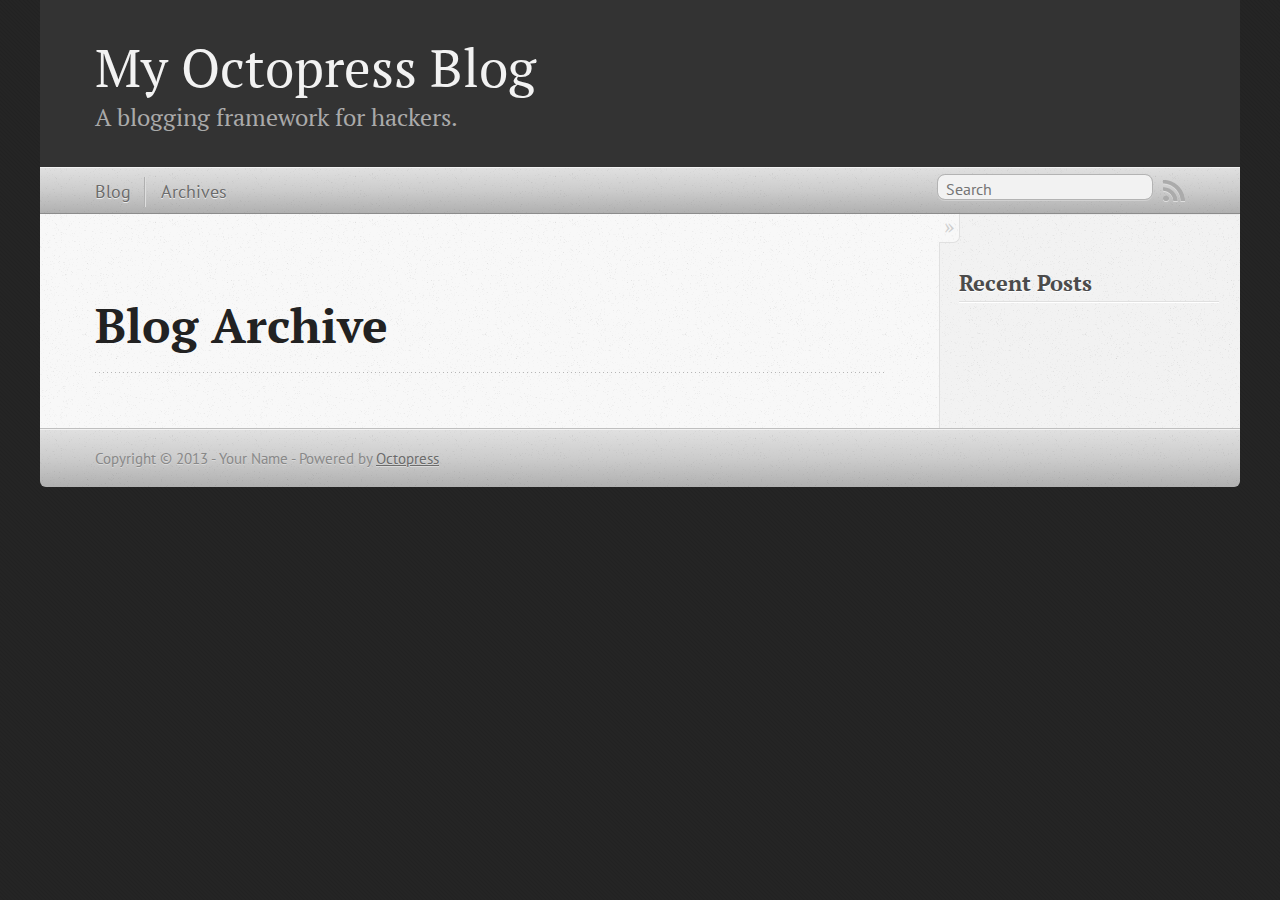
==== blog/archives/index.html @ cca0d27c "Site updated at 2013-09-27 18:44:53 UTC" ====
<!DOCTYPE html>
<!--[if IEMobile 7 ]><html class="no-js iem7"><![endif]-->
<!--[if lt IE 9]><html class="no-js lte-ie8"><![endif]-->
<!--[if (gt IE 8)|(gt IEMobile 7)|!(IEMobile)|!(IE)]><!--><html class="no-js" lang="en"><!--<![endif]-->
<head>
  <meta charset="utf-8">
  <title>Blog Archive - My Octopress Blog</title>
  <meta name="author" content="Your Name">

  
  <meta name="description" content=" Blog Archive Recent Posts ">
  

  <!-- http://t.co/dKP3o1e -->
  <meta name="HandheldFriendly" content="True">
  <meta name="MobileOptimized" content="320">
  <meta name="viewport" content="width=device-width, initial-scale=1">

  
  <link rel="canonical" href="http://JasonandSuki2013.github.io/blog/archives">
  <link href="/favicon.png" rel="icon">
  <link href="/stylesheets/screen.css" media="screen, projection" rel="stylesheet" type="text/css">
  <link href="/atom.xml" rel="alternate" title="My Octopress Blog" type="application/atom+xml">
  <script src="/javascripts/modernizr-2.0.js"></script>
  <script src="//ajax.googleapis.com/ajax/libs/jquery/1.9.1/jquery.min.js"></script>
  <script>!window.jQuery && document.write(unescape('%3Cscript src="./javascripts/lib/jquery.min.js"%3E%3C/script%3E'))</script>
  <script src="/javascripts/octopress.js" type="text/javascript"></script>
  <!--Fonts from Google"s Web font directory at http://google.com/webfonts -->
<link href="http://fonts.googleapis.com/css?family=PT+Serif:regular,italic,bold,bolditalic" rel="stylesheet" type="text/css">
<link href="http://fonts.googleapis.com/css?family=PT+Sans:regular,italic,bold,bolditalic" rel="stylesheet" type="text/css">

  

</head>

<body   >
  <header role="banner"><hgroup>
  <h1><a href="/">My Octopress Blog</a></h1>
  
    <h2>A blogging framework for hackers.</h2>
  
</hgroup>

</header>
  <nav role="navigation"><ul class="subscription" data-subscription="rss">
  <li><a href="/atom.xml" rel="subscribe-rss" title="subscribe via RSS">RSS</a></li>
  
</ul>
  
<form action="http://google.com/search" method="get">
  <fieldset role="search">
    <input type="hidden" name="q" value="site:JasonandSuki2013.github.io" />
    <input class="search" type="text" name="q" results="0" placeholder="Search"/>
  </fieldset>
</form>
  
<ul class="main-navigation">
  <li><a href="/">Blog</a></li>
  <li><a href="/blog/archives">Archives</a></li>
</ul>

</nav>
  <div id="main">
    <div id="content">
      <div>
<article role="article">
  
  <header>
    <h1 class="entry-title">Blog Archive</h1>
    
  </header>
  
  <div id="blog-archives">

</div>

  
</article>

</div>

<aside class="sidebar">
  
    <section>
  <h1>Recent Posts</h1>
  <ul id="recent_posts">
    
  </ul>
</section>





  
</aside>


    </div>
  </div>
  <footer role="contentinfo"><p>
  Copyright &copy; 2013 - Your Name -
  <span class="credit">Powered by <a href="http://octopress.org">Octopress</a></span>
</p>

</footer>
  







  <script type="text/javascript">
    (function(){
      var twitterWidgets = document.createElement('script');
      twitterWidgets.type = 'text/javascript';
      twitterWidgets.async = true;
      twitterWidgets.src = '//platform.twitter.com/widgets.js';
      document.getElementsByTagName('head')[0].appendChild(twitterWidgets);
    })();
  </script>





</body>
</html>
---- stylesheets/screen.css ----
html,body,div,span,applet,object,iframe,h1,h2,h3,h4,h5,h6,p,blockquote,pre,a,abbr,acronym,address,big,cite,code,del,dfn,em,img,ins,kbd,q,s,samp,small,strike,strong,sub,sup,tt,var,b,u,i,center,dl,dt,dd,ol,ul,li,fieldset,form,label,legend,table,caption,tbody,tfoot,thead,tr,th,td,article,aside,canvas,details,embed,figure,figcaption,footer,header,hgroup,menu,nav,output,ruby,section,summary,time,mark,audio,video{margin:0;padding:0;border:0;font:inherit;font-size:100%;vertical-align:baseline}html{line-height:1}ol,ul{list-style:none}table{border-collapse:collapse;border-spacing:0}caption,th,td{text-align:left;font-weight:normal;vertical-align:middle}q,blockquote{quotes:none}q:before,q:after,blockquote:before,blockquote:after{content:"";content:none}a img{border:none}article,aside,details,figcaption,figure,footer,header,hgroup,menu,nav,section,summary{display:block}a{color:#1863a1}a:visited{color:#751590}a:focus{color:#0181eb}a:hover{color:#0181eb}a:active{color:#01579f}aside.sidebar a{color:#1863a1}aside.sidebar a:focus{color:#0181eb}aside.sidebar a:hover{color:#0181eb}aside.sidebar a:active{color:#01579f}a{-webkit-transition:color 0.3s;-moz-transition:color 0.3s;-o-transition:color 0.3s;transition:color 0.3s}html{background:#252525 url('/images/line-tile.png?1380307065') top left}body>div{background:#f2f2f2 url('/images/noise.png?1380307065') top left;border-bottom:1px solid #bfbfbf}body>div>div{background:#f8f8f8 url('/images/noise.png?1380307065') top left;border-right:1px solid #e0e0e0}.heading,body>header h1,h1,h2,h3,h4,h5,h6{font-family:"PT Serif","Georgia","Helvetica Neue",Arial,sans-serif}.sans,body>header h2,article header p.meta,article>footer,#content .blog-index footer,html .gist .gist-file .gist-meta,#blog-archives a.category,#blog-archives time,aside.sidebar section,body>footer{font-family:"PT Sans","Helvetica Neue",Arial,sans-serif}.serif,body,#content .blog-index a[rel=full-article]{font-family:"PT Serif",Georgia,Times,"Times New Roman",serif}.mono,pre,code,tt,p code,li code{font-family:Menlo,Monaco,"Andale Mono","lucida console","Courier New",monospace}body>header h1{font-size:2.2em;font-family:"PT Serif","Georgia","Helvetica Neue",Arial,sans-serif;font-weight:normal;line-height:1.2em;margin-bottom:0.6667em}body>header h2{font-family:"PT Serif","Georgia","Helvetica Neue",Arial,sans-serif}body{line-height:1.5em;color:#222}h1{font-size:2.2em;line-height:1.2em}@media only screen and (min-width: 992px){body{font-size:1.15em}h1{font-size:2.6em;line-height:1.2em}}h1,h2,h3,h4,h5,h6{text-rendering:optimizelegibility;margin-bottom:1em;font-weight:bold}h2,section h1{font-size:1.5em}h3,section h2,section section h1{font-size:1.3em}h4,section h3,section section h2,section section section h1{font-size:1em}h5,section h4,section section h3{font-size:.9em}h6,section h5,section section h4,section section section h3{font-size:.8em}p,article blockquote,ul,ol{margin-bottom:1.5em}ul{list-style-type:disc}ul ul{list-style-type:circle;margin-bottom:0px}ul ul ul{list-style-type:square;margin-bottom:0px}ol{list-style-type:decimal}ol ol{list-style-type:lower-alpha;margin-bottom:0px}ol ol ol{list-style-type:lower-roman;margin-bottom:0px}ul,ul ul,ul ol,ol,ol ul,ol ol{margin-left:1.3em}ul ul,ul ol,ol ul,ol ol{margin-bottom:0em}strong{font-weight:bold}em{font-style:italic}sup,sub{font-size:0.75em;position:relative;display:inline-block;padding:0 .2em;line-height:.8em}sup{top:-.5em}sub{bottom:-.5em}a[rev='footnote']{font-size:.75em;padding:0 .3em;line-height:1}q{font-style:italic}q:before{content:"\201C"}q:after{content:"\201D"}em,dfn{font-style:italic}strong,dfn{font-weight:bold}del,s{text-decoration:line-through}abbr,acronym{border-bottom:1px dotted;cursor:help}hr{margin-bottom:0.2em}small{font-size:.8em}big{font-size:1.2em}article blockquote{font-style:italic;position:relative;font-size:1.2em;line-height:1.5em;padding-left:1em;border-left:4px solid rgba(170,170,170,0.5)}article blockquote cite{font-style:italic}article blockquote cite a{color:#aaa !important;word-wrap:break-word}article blockquote cite:before{content:'\2014';padding-right:.3em;padding-left:.3em;color:#aaa}@media only screen and (min-width: 992px){article blockquote{padding-left:1.5em;border-left-width:4px}}.pullquote-right:before,.pullquote-left:before{padding:0;border:none;content:attr(data-pullquote);float:right;width:45%;margin:.5em 0 1em 1.5em;position:relative;top:7px;font-size:1.4em;line-height:1.45em}.pullquote-left:before{float:left;margin:.5em 1.5em 1em 0}.force-wrap,article a,aside.sidebar a{white-space:-moz-pre-wrap;white-space:-pre-wrap;white-space:-o-pre-wrap;white-space:pre-wrap;word-wrap:break-word}.group,body>header,body>nav,body>footer,body #content>article,body #content>div>article,body #content>div>section,body div.pagination,aside.sidebar,#main,#content,.sidebar{*zoom:1}.group:after,body>header:after,body>nav:after,body>footer:after,body #content>article:after,body #content>div>section:after,body div.pagination:after,#main:after,#content:after,.sidebar:after{content:"";display:table;clear:both}body{-webkit-text-size-adjust:none;max-width:1200px;position:relative;margin:0 auto}body>header,body>nav,body>footer,body #content>article,body #content>div>article,body #content>div>section{padding-left:18px;padding-right:18px}@media only screen and (min-width: 480px){body>header,body>nav,body>footer,body #content>article,body #content>div>article,body #content>div>section{padding-left:25px;padding-right:25px}}@media only screen and (min-width: 768px){body>header,body>nav,body>footer,body #content>article,body #content>div>article,body #content>div>section{padding-left:35px;padding-right:35px}}@media only screen and (min-width: 992px){body>header,body>nav,body>footer,body #content>article,body #content>div>article,body #content>div>section{padding-left:55px;padding-right:55px}}body div.pagination{margin-left:18px;margin-right:18px}@media only screen and (min-width: 480px){body div.pagination{margin-left:25px;margin-right:25px}}@media only screen and (min-width: 768px){body div.pagination{margin-left:35px;margin-right:35px}}@media only screen and (min-width: 992px){body div.pagination{margin-left:55px;margin-right:55px}}body>header{font-size:1em;padding-top:1.5em;padding-bottom:1.5em}#content{overflow:hidden}#content>div,#content>article{width:100%}aside.sidebar{float:none;padding:0 18px 1px;background-color:#f7f7f7;border-top:1px solid #e0e0e0}.flex-content,article img,article video,article .flash-video,aside.sidebar img{max-width:100%;height:auto}.basic-alignment.left,article img.left,article video.left,article .left.flash-video,aside.sidebar img.left{float:left;margin-right:1.5em}.basic-alignment.right,article img.right,article video.right,article .right.flash-video,aside.sidebar img.right{float:right;margin-left:1.5em}.basic-alignment.center,article img.center,article video.center,article .center.flash-video,aside.sidebar img.center{display:block;margin:0 auto 1.5em}.basic-alignment.left,article img.left,article video.left,article .left.flash-video,aside.sidebar img.left,.basic-alignment.right,article img.right,article video.right,article .right.flash-video,aside.sidebar img.right{margin-bottom:.8em}.toggle-sidebar,.no-sidebar .toggle-sidebar{display:none}@media only screen and (min-width: 750px){body.sidebar-footer aside.sidebar{float:none;width:auto;clear:left;margin:0;padding:0 35px 1px;background-color:#f7f7f7;border-top:1px solid #eaeaea}body.sidebar-footer aside.sidebar section.odd,body.sidebar-footer aside.sidebar section.even{float:left;width:48%}body.sidebar-footer aside.sidebar section.odd{margin-left:0}body.sidebar-footer aside.sidebar section.even{margin-left:4%}body.sidebar-footer aside.sidebar.thirds section{width:30%;margin-left:5%}body.sidebar-footer aside.sidebar.thirds section.first{margin-left:0;clear:both}}body.sidebar-footer #content{margin-right:0px}body.sidebar-footer .toggle-sidebar{display:none}@media only screen and (min-width: 550px){body>header{font-size:1em}}@media only screen and (min-width: 750px){aside.sidebar{float:none;width:auto;clear:left;margin:0;padding:0 35px 1px;background-color:#f7f7f7;border-top:1px solid #eaeaea}aside.sidebar section.odd,aside.sidebar section.even{float:left;width:48%}aside.sidebar section.odd{margin-left:0}aside.sidebar section.even{margin-left:4%}aside.sidebar.thirds section{width:30%;margin-left:5%}aside.sidebar.thirds section.first{margin-left:0;clear:both}}@media only screen and (min-width: 768px){body{-webkit-text-size-adjust:auto}body>header{font-size:1.2em}#main{padding:0;margin:0 auto}#content{overflow:visible;margin-right:240px;position:relative}.no-sidebar #content{margin-right:0;border-right:0}.collapse-sidebar #content{margin-right:20px}#content>div,#content>article{padding-top:17.5px;padding-bottom:17.5px;float:left}aside.sidebar{width:210px;padding:0 15px 15px;background:none;clear:none;float:left;margin:0 -100% 0 0}aside.sidebar section{width:auto;margin-left:0}aside.sidebar section.odd,aside.sidebar section.even{float:none;width:auto;margin-left:0}.collapse-sidebar aside.sidebar{float:none;width:auto;clear:left;margin:0;padding:0 35px 1px;background-color:#f7f7f7;border-top:1px solid #eaeaea}.collapse-sidebar aside.sidebar section.odd,.collapse-sidebar aside.sidebar section.even{float:left;width:48%}.collapse-sidebar aside.sidebar section.odd{margin-left:0}.collapse-sidebar aside.sidebar section.even{margin-left:4%}.collapse-sidebar aside.sidebar.thirds section{width:30%;margin-left:5%}.collapse-sidebar aside.sidebar.thirds section.first{margin-left:0;clear:both}}@media only screen and (min-width: 992px){body>header{font-size:1.3em}#content{margin-right:300px}#content>div,#content>article{padding-top:27.5px;padding-bottom:27.5px}aside.sidebar{width:260px;padding:1.2em 20px 20px}.collapse-sidebar aside.sidebar{padding-left:55px;padding-right:55px}}@media only screen and (min-width: 768px){ul,ol{margin-left:0}}body>header{background:#333}body>header h1{display:inline-block;margin:0}body>header h1 a,body>header h1 a:visited,body>header h1 a:hover{color:#f2f2f2;text-decoration:none}body>header h2{margin:.2em 0 0;font-size:1em;color:#aaa;font-weight:normal}body>nav{position:relative;background-color:#ccc;background:url('/images/noise.png?1380307065'),-webkit-gradient(linear, 50% 0%, 50% 100%, color-stop(0%, #e0e0e0), color-stop(50%, #cccccc), color-stop(100%, #b0b0b0));background:url('/images/noise.png?1380307065'),-webkit-linear-gradient(#e0e0e0,#cccccc,#b0b0b0);background:url('/images/noise.png?1380307065'),-moz-linear-gradient(#e0e0e0,#cccccc,#b0b0b0);background:url('/images/noise.png?1380307065'),-o-linear-gradient(#e0e0e0,#cccccc,#b0b0b0);background:url('/images/noise.png?1380307065'),linear-gradient(#e0e0e0,#cccccc,#b0b0b0);border-top:1px solid #f2f2f2;border-bottom:1px solid #8c8c8c;padding-top:.35em;padding-bottom:.35em}body>nav form{-webkit-background-clip:padding;-moz-background-clip:padding;background-clip:padding-box;margin:0;padding:0}body>nav form .search{padding:.3em .5em 0;font-size:.85em;font-family:"PT Sans","Helvetica Neue",Arial,sans-serif;line-height:1.1em;width:95%;-webkit-border-radius:0.5em;-moz-border-radius:0.5em;-ms-border-radius:0.5em;-o-border-radius:0.5em;border-radius:0.5em;-webkit-background-clip:padding;-moz-background-clip:padding;background-clip:padding-box;-webkit-box-shadow:#d1d1d1 0 1px;-moz-box-shadow:#d1d1d1 0 1px;box-shadow:#d1d1d1 0 1px;background-color:#f2f2f2;border:1px solid #b3b3b3;color:#888}body>nav form .search:focus{color:#444;border-color:#80b1df;-webkit-box-shadow:#80b1df 0 0 4px,#80b1df 0 0 3px inset;-moz-box-shadow:#80b1df 0 0 4px,#80b1df 0 0 3px inset;box-shadow:#80b1df 0 0 4px,#80b1df 0 0 3px inset;background-color:#fff;outline:none}body>nav fieldset[role=search]{float:right;width:48%}body>nav fieldset.mobile-nav{float:left;width:48%}body>nav fieldset.mobile-nav select{width:100%;font-size:.8em;border:1px solid #888}body>nav ul{display:none}@media only screen and (min-width: 550px){body>nav{font-size:.9em}body>nav ul{margin:0;padding:0;border:0;overflow:hidden;*zoom:1;float:left;display:block;padding-top:.15em}body>nav ul li{list-style-image:none;list-style-type:none;margin-left:0;white-space:nowrap;display:inline;float:left;padding-left:0;padding-right:0}body>nav ul li:first-child,body>nav ul li.first{padding-left:0}body>nav ul li:last-child{padding-right:0}body>nav ul li.last{padding-right:0}body>nav ul.subscription{margin-left:.8em;float:right}body>nav ul.subscription li:last-child a{padding-right:0}body>nav ul li{margin:0}body>nav a{color:#6b6b6b;font-family:"PT Sans","Helvetica Neue",Arial,sans-serif;text-shadow:#ebebeb 0 1px;float:left;text-decoration:none;font-size:1.1em;padding:.1em 0;line-height:1.5em}body>nav a:visited{color:#6b6b6b}body>nav a:hover{color:#2b2b2b}body>nav li+li{border-left:1px solid #b0b0b0;margin-left:.8em}body>nav li+li a{padding-left:.8em;border-left:1px solid #dedede}body>nav form{float:right;text-align:left;padding-left:.8em;width:175px}body>nav form .search{width:93%;font-size:.95em;line-height:1.2em}body>nav ul[data-subscription$=email]+form{width:97px}body>nav ul[data-subscription$=email]+form .search{width:91%}body>nav fieldset.mobile-nav{display:none}body>nav fieldset[role=search]{width:99%}}@media only screen and (min-width: 992px){body>nav form{width:215px}body>nav ul[data-subscription$=email]+form{width:147px}}.no-placeholder body>nav .search{background:#f2f2f2 url('/images/search.png?1380307065') 0.3em 0.25em no-repeat;text-indent:1.3em}@media only screen and (min-width: 550px){.maskImage body>nav ul[data-subscription$=email]+form{width:123px}}@media only screen and (min-width: 992px){.maskImage body>nav ul[data-subscription$=email]+form{width:173px}}.maskImage ul.subscription{position:relative;top:.2em}.maskImage ul.subscription li,.maskImage ul.subscription a{border:0;padding:0}.maskImage a[rel=subscribe-rss]{position:relative;top:0px;text-indent:-999999em;background-color:#dedede;border:0;padding:0}.maskImage a[rel=subscribe-rss],.maskImage a[rel=subscribe-rss]:after{-webkit-mask-image:url('/images/rss.png?1380307065');-moz-mask-image:url('/images/rss.png?1380307065');-ms-mask-image:url('/images/rss.png?1380307065');-o-mask-image:url('/images/rss.png?1380307065');mask-image:url('/images/rss.png?1380307065');-webkit-mask-repeat:no-repeat;-moz-mask-repeat:no-repeat;-ms-mask-repeat:no-repeat;-o-mask-repeat:no-repeat;mask-repeat:no-repeat;width:22px;height:22px}.maskImage a[rel=subscribe-rss]:after{content:"";position:absolute;top:-1px;left:0;background-color:#ababab}.maskImage a[rel=subscribe-rss]:hover:after{background-color:#9e9e9e}.maskImage a[rel=subscribe-email]{position:relative;top:0px;text-indent:-999999em;background-color:#dedede;border:0;padding:0}.maskImage a[rel=subscribe-email],.maskImage a[rel=subscribe-email]:after{-webkit-mask-image:url('/images/email.png?1380307065');-moz-mask-image:url('/images/email.png?1380307065');-ms-mask-image:url('/images/email.png?1380307065');-o-mask-image:url('/images/email.png?1380307065');mask-image:url('/images/email.png?1380307065');-webkit-mask-repeat:no-repeat;-moz-mask-repeat:no-repeat;-ms-mask-repeat:no-repeat;-o-mask-repeat:no-repeat;mask-repeat:no-repeat;width:28px;height:22px}.maskImage a[rel=subscribe-email]:after{content:"";position:absolute;top:-1px;left:0;background-color:#ababab}.maskImage a[rel=subscribe-email]:hover:after{background-color:#9e9e9e}article{padding-top:1em}article header{position:relative;padding-top:2em;padding-bottom:1em;margin-bottom:1em;background:url('[data-uri]') bottom left repeat-x}article header h1{margin:0}article header h1 a{text-decoration:none}article header h1 a:hover{text-decoration:underline}article header p{font-size:.9em;color:#aaa;margin:0}article header p.meta{text-transform:uppercase;position:absolute;top:0}@media only screen and (min-width: 768px){article header{margin-bottom:1.5em;padding-bottom:1em;background:url('[data-uri]') bottom left repeat-x}}article h2{padding-top:0.8em;background:url('[data-uri]') top left repeat-x}.entry-content article h2:first-child,article header+h2{padding-top:0}article h2:first-child,article header+h2{background:none}article .feature{padding-top:.5em;margin-bottom:1em;padding-bottom:1em;background:url('[data-uri]') bottom left repeat-x;font-size:2.0em;font-style:italic;line-height:1.3em}article img,article video,article .flash-video{-webkit-border-radius:0.3em;-moz-border-radius:0.3em;-ms-border-radius:0.3em;-o-border-radius:0.3em;border-radius:0.3em;-webkit-box-shadow:rgba(0,0,0,0.15) 0 1px 4px;-moz-box-shadow:rgba(0,0,0,0.15) 0 1px 4px;box-shadow:rgba(0,0,0,0.15) 0 1px 4px;-webkit-box-sizing:border-box;-moz-box-sizing:border-box;box-sizing:border-box;border:#fff 0.5em solid}article video,article .flash-video{margin:0 auto 1.5em}article video{display:block;width:100%}article .flash-video>div{position:relative;display:block;padding-bottom:56.25%;padding-top:1px;height:0;overflow:hidden}article .flash-video>div iframe,article .flash-video>div object,article .flash-video>div embed{position:absolute;top:0;left:0;width:100%;height:100%}article>footer{padding-bottom:2.5em;margin-top:2em}article>footer p.meta{margin-bottom:.8em;font-size:.85em;clear:both;overflow:hidden}.blog-index article+article{background:url('[data-uri]') top left repeat-x}#content .blog-index{padding-top:0;padding-bottom:0}#content .blog-index article{padding-top:2em}#content .blog-index article header{background:none;padding-bottom:0}#content .blog-index article h1{font-size:2.2em}#content .blog-index article h1 a{color:inherit}#content .blog-index article h1 a:hover{color:#0181eb}#content .blog-index a[rel=full-article]{background:#ebebeb;display:inline-block;padding:.4em .8em;margin-right:.5em;text-decoration:none;color:#666;-webkit-transition:background-color 0.5s;-moz-transition:background-color 0.5s;-o-transition:background-color 0.5s;transition:background-color 0.5s}#content .blog-index a[rel=full-article]:hover{background:#0181eb;text-shadow:none;color:#f8f8f8}#content .blog-index footer{margin-top:1em}.separator,article>footer .byline+time:before,article>footer time+time:before,article>footer .comments:before,article>footer .byline ~ .categories:before{content:"\2022 ";padding:0 .4em 0 .2em;display:inline-block}#content div.pagination{text-align:center;font-size:.95em;position:relative;background:url('[data-uri]') top left repeat-x;padding-top:1.5em;padding-bottom:1.5em}#content div.pagination a{text-decoration:none;color:#aaa}#content div.pagination a.prev{position:absolute;left:0}#content div.pagination a.next{position:absolute;right:0}#content div.pagination a:hover{color:#0181eb}#content div.pagination a[href*=archive]:before,#content div.pagination a[href*=archive]:after{content:'\2014';padding:0 .3em}p.meta+.sharing{padding-top:1em;padding-left:0;background:url('[data-uri]') top left repeat-x}#fb-root{display:none}.highlight,html .gist .gist-file .gist-syntax .gist-highlight{border:1px solid #05232b !important}.highlight table td.code,html .gist .gist-file .gist-syntax .gist-highlight table td.code{width:100%}.highlight .line-numbers,html .gist .gist-file .gist-syntax .highlight .line_numbers{text-align:right;font-size:13px;line-height:1.45em;background:#073642 url('/images/noise.png?1380307065') top left !important;border-right:1px solid #00232c !important;-webkit-box-shadow:#083e4b -1px 0 inset;-moz-box-shadow:#083e4b -1px 0 inset;box-shadow:#083e4b -1px 0 inset;text-shadow:#021014 0 -1px;padding:.8em !important;-webkit-border-radius:0;-moz-border-radius:0;-ms-border-radius:0;-o-border-radius:0;border-radius:0}.highlight .line-numbers span,html .gist .gist-file .gist-syntax .highlight .line_numbers span{color:#586e75 !important}figure.code,.gist-file,pre{-webkit-box-shadow:rgba(0,0,0,0.06) 0 0 10px;-moz-box-shadow:rgba(0,0,0,0.06) 0 0 10px;box-shadow:rgba(0,0,0,0.06) 0 0 10px}figure.code .highlight pre,.gist-file .highlight pre,pre .highlight pre{-webkit-box-shadow:none;-moz-box-shadow:none;box-shadow:none}.gist .highlight *::-moz-selection,figure.code .highlight *::-moz-selection{background:#386774;color:inherit;text-shadow:#002b36 0 1px}.gist .highlight *::-webkit-selection,figure.code .highlight *::-webkit-selection{background:#386774;color:inherit;text-shadow:#002b36 0 1px}.gist .highlight *::selection,figure.code .highlight *::selection{background:#386774;color:inherit;text-shadow:#002b36 0 1px}html .gist .gist-file{margin-bottom:1.8em;position:relative;border:none;padding-top:26px !important}html .gist .gist-file .highlight{margin-bottom:0}html .gist .gist-file .gist-syntax{border-bottom:0 !important;background:none !important}html .gist .gist-file .gist-syntax .gist-highlight{background:#002b36 !important}html .gist .gist-file .gist-syntax .highlight pre{padding:0}html .gist .gist-file .gist-meta{padding:.6em 0.8em;border:1px solid #083e4b !important;color:#586e75;font-size:.7em !important;background:#073642 url('/images/noise.png?1380307065') top left;line-height:1.5em}html .gist .gist-file .gist-meta a{color:#75878b !important;text-decoration:none}html .gist .gist-file .gist-meta a:hover{text-decoration:underline}html .gist .gist-file .gist-meta a:hover{color:#93a1a1 !important}html .gist .gist-file .gist-meta a[href*='#file']{position:absolute;top:0;left:0;right:-10px;color:#474747 !important}html .gist .gist-file .gist-meta a[href*='#file']:hover{color:#1863a1 !important}html .gist .gist-file .gist-meta a[href*=raw]{top:.4em}pre{background:#002b36 url('/images/noise.png?1380307065') top left;-webkit-border-radius:0.4em;-moz-border-radius:0.4em;-ms-border-radius:0.4em;-o-border-radius:0.4em;border-radius:0.4em;border:1px solid #05232b;line-height:1.45em;font-size:13px;margin-bottom:2.1em;padding:.8em 1em;color:#93a1a1;overflow:auto}h3.filename+pre{-moz-border-radius-topleft:0px;-webkit-border-top-left-radius:0px;border-top-left-radius:0px;-moz-border-radius-topright:0px;-webkit-border-top-right-radius:0px;border-top-right-radius:0px}p code,li code{display:inline-block;white-space:no-wrap;background:#fff;font-size:.8em;line-height:1.5em;color:#555;border:1px solid #ddd;-webkit-border-radius:0.4em;-moz-border-radius:0.4em;-ms-border-radius:0.4em;-o-border-radius:0.4em;border-radius:0.4em;padding:0 .3em;margin:-1px 0}p pre code,li pre code{font-size:1em !important;background:none;border:none}.pre-code,html .gist .gist-file .gist-syntax .highlight pre,.highlight code{font-family:Menlo,Monaco,"Andale Mono","lucida console","Courier New",monospace !important;overflow:scroll;overflow-y:hidden;display:block;padding:.8em;overflow-x:auto;line-height:1.45em;background:#002b36 url('/images/noise.png?1380307065') top left !important;color:#93a1a1 !important}.pre-code span,html .gist .gist-file .gist-syntax .highlight pre span,.highlight code span{color:#93a1a1 !important}.pre-code span,html .gist .gist-file .gist-syntax .highlight pre span,.highlight code span{font-style:normal !important;font-weight:normal !important}.pre-code .c,html .gist .gist-file .gist-syntax .highlight pre .c,.highlight code .c{color:#586e75 !important;font-style:italic !important}.pre-code .cm,html .gist .gist-file .gist-syntax .highlight pre .cm,.highlight code .cm{color:#586e75 !important;font-style:italic !important}.pre-code .cp,html .gist .gist-file .gist-syntax .highlight pre .cp,.highlight code .cp{color:#586e75 !important;font-style:italic !important}.pre-code .c1,html .gist .gist-file .gist-syntax .highlight pre .c1,.highlight code .c1{color:#586e75 !important;font-style:italic !important}.pre-code .cs,html .gist .gist-file .gist-syntax .highlight pre .cs,.highlight code .cs{color:#586e75 !important;font-weight:bold !important;font-style:italic !important}.pre-code .err,html .gist .gist-file .gist-syntax .highlight pre .err,.highlight code .err{color:#dc322f !important;background:none !important}.pre-code .k,html .gist .gist-file .gist-syntax .highlight pre .k,.highlight code .k{color:#cb4b16 !important}.pre-code .o,html .gist .gist-file .gist-syntax .highlight pre .o,.highlight code .o{color:#93a1a1 !important;font-weight:bold !important}.pre-code .p,html .gist .gist-file .gist-syntax .highlight pre .p,.highlight code .p{color:#93a1a1 !important}.pre-code .ow,html .gist .gist-file .gist-syntax .highlight pre .ow,.highlight code .ow{color:#2aa198 !important;font-weight:bold !important}.pre-code .gd,html .gist .gist-file .gist-syntax .highlight pre .gd,.highlight code .gd{color:#93a1a1 !important;background-color:#372c34 !important;display:inline-block}.pre-code .gd .x,html .gist .gist-file .gist-syntax .highlight pre .gd .x,.highlight code .gd .x{color:#93a1a1 !important;background-color:#4d2d33 !important;display:inline-block}.pre-code .ge,html .gist .gist-file .gist-syntax .highlight pre .ge,.highlight code .ge{color:#93a1a1 !important;font-style:italic !important}.pre-code .gh,html .gist .gist-file .gist-syntax .highlight pre .gh,.highlight code .gh{color:#586e75 !important}.pre-code .gi,html .gist .gist-file .gist-syntax .highlight pre .gi,.highlight code .gi{color:#93a1a1 !important;background-color:#1a412b !important;display:inline-block}.pre-code .gi .x,html .gist .gist-file .gist-syntax .highlight pre .gi .x,.highlight code .gi .x{color:#93a1a1 !important;background-color:#355720 !important;display:inline-block}.pre-code .gs,html .gist .gist-file .gist-syntax .highlight pre .gs,.highlight code .gs{color:#93a1a1 !important;font-weight:bold !important}.pre-code .gu,html .gist .gist-file .gist-syntax .highlight pre .gu,.highlight code .gu{color:#6c71c4 !important}.pre-code .kc,html .gist .gist-file .gist-syntax .highlight pre .kc,.highlight code .kc{color:#859900 !important;font-weight:bold !important}.pre-code .kd,html .gist .gist-file .gist-syntax .highlight pre .kd,.highlight code .kd{color:#268bd2 !important}.pre-code .kp,html .gist .gist-file .gist-syntax .highlight pre .kp,.highlight code .kp{color:#cb4b16 !important;font-weight:bold !important}.pre-code .kr,html .gist .gist-file .gist-syntax .highlight pre .kr,.highlight code .kr{color:#d33682 !important;font-weight:bold !important}.pre-code .kt,html .gist .gist-file .gist-syntax .highlight pre .kt,.highlight code .kt{color:#2aa198 !important}.pre-code .n,html .gist .gist-file .gist-syntax .highlight pre .n,.highlight code .n{color:#268bd2 !important}.pre-code .na,html .gist .gist-file .gist-syntax .highlight pre .na,.highlight code .na{color:#268bd2 !important}.pre-code .nb,html .gist .gist-file .gist-syntax .highlight pre .nb,.highlight code .nb{color:#859900 !important}.pre-code .nc,html .gist .gist-file .gist-syntax .highlight pre .nc,.highlight code .nc{color:#d33682 !important}.pre-code .no,html .gist .gist-file .gist-syntax .highlight pre .no,.highlight code .no{color:#b58900 !important}.pre-code .nl,html .gist .gist-file .gist-syntax .highlight pre .nl,.highlight code .nl{color:#859900 !important}.pre-code .ne,html .gist .gist-file .gist-syntax .highlight pre .ne,.highlight code .ne{color:#268bd2 !important;font-weight:bold !important}.pre-code .nf,html .gist .gist-file .gist-syntax .highlight pre .nf,.highlight code .nf{color:#268bd2 !important;font-weight:bold !important}.pre-code .nn,html .gist .gist-file .gist-syntax .highlight pre .nn,.highlight code .nn{color:#b58900 !important}.pre-code .nt,html .gist .gist-file .gist-syntax .highlight pre .nt,.highlight code .nt{color:#268bd2 !important;font-weight:bold !important}.pre-code .nx,html .gist .gist-file .gist-syntax .highlight pre .nx,.highlight code .nx{color:#b58900 !important}.pre-code .vg,html .gist .gist-file .gist-syntax .highlight pre .vg,.highlight code .vg{color:#268bd2 !important}.pre-code .vi,html .gist .gist-file .gist-syntax .highlight pre .vi,.highlight code .vi{color:#268bd2 !important}.pre-code .nv,html .gist .gist-file .gist-syntax .highlight pre .nv,.highlight code .nv{color:#268bd2 !important}.pre-code .mf,html .gist .gist-file .gist-syntax .highlight pre .mf,.highlight code .mf{color:#2aa198 !important}.pre-code .m,html .gist .gist-file .gist-syntax .highlight pre .m,.highlight code .m{color:#2aa198 !important}.pre-code .mh,html .gist .gist-file .gist-syntax .highlight pre .mh,.highlight code .mh{color:#2aa198 !important}.pre-code .mi,html .gist .gist-file .gist-syntax .highlight pre .mi,.highlight code .mi{color:#2aa198 !important}.pre-code .s,html .gist .gist-file .gist-syntax .highlight pre .s,.highlight code .s{color:#2aa198 !important}.pre-code .sd,html .gist .gist-file .gist-syntax .highlight pre .sd,.highlight code .sd{color:#2aa198 !important}.pre-code .s2,html .gist .gist-file .gist-syntax .highlight pre .s2,.highlight code .s2{color:#2aa198 !important}.pre-code .se,html .gist .gist-file .gist-syntax .highlight pre .se,.highlight code .se{color:#dc322f !important}.pre-code .si,html .gist .gist-file .gist-syntax .highlight pre .si,.highlight code .si{color:#268bd2 !important}.pre-code .sr,html .gist .gist-file .gist-syntax .highlight pre .sr,.highlight code .sr{color:#2aa198 !important}.pre-code .s1,html .gist .gist-file .gist-syntax .highlight pre .s1,.highlight code .s1{color:#2aa198 !important}.pre-code div .gd,html .gist .gist-file .gist-syntax .highlight pre div .gd,.highlight code div .gd,.pre-code div .gd .x,html .gist .gist-file .gist-syntax .highlight pre div .gd .x,.highlight code div .gd .x,.pre-code div .gi,html .gist .gist-file .gist-syntax .highlight pre div .gi,.highlight code div .gi,.pre-code div .gi .x,html .gist .gist-file .gist-syntax .highlight pre div .gi .x,.highlight code div .gi .x{display:inline-block;width:100%}.highlight,.gist-highlight{margin-bottom:1.8em;background:#002b36;overflow-y:hidden;overflow-x:auto}.highlight pre,.gist-highlight pre{background:none;-webkit-border-radius:0px;-moz-border-radius:0px;-ms-border-radius:0px;-o-border-radius:0px;border-radius:0px;border:none;padding:0;margin-bottom:0}pre::-webkit-scrollbar,.highlight::-webkit-scrollbar,.gist-highlight::-webkit-scrollbar{height:.5em;background:rgba(255,255,255,0.15)}pre::-webkit-scrollbar-thumb:horizontal,.highlight::-webkit-scrollbar-thumb:horizontal,.gist-highlight::-webkit-scrollbar-thumb:horizontal{background:rgba(255,255,255,0.2);-webkit-border-radius:4px;border-radius:4px}.highlight code{background:#000}figure.code{background:none;padding:0;border:0;margin-bottom:1.5em}figure.code pre{margin-bottom:0}figure.code figcaption{position:relative}figure.code .highlight{margin-bottom:0}.code-title,html .gist .gist-file .gist-meta a[href*='#file'],h3.filename,figure.code figcaption{text-align:center;font-size:13px;line-height:2em;text-shadow:#cbcccc 0 1px 0;color:#474747;font-weight:normal;margin-bottom:0;-moz-border-radius-topleft:5px;-webkit-border-top-left-radius:5px;border-top-left-radius:5px;-moz-border-radius-topright:5px;-webkit-border-top-right-radius:5px;border-top-right-radius:5px;font-family:"Helvetica Neue", Arial, "Lucida Grande", "Lucida Sans Unicode", Lucida, sans-serif;background:#aaa url('/images/code_bg.png?1380307065') top repeat-x;border:1px solid #565656;border-top-color:#cbcbcb;border-left-color:#a5a5a5;border-right-color:#a5a5a5;border-bottom:0}.download-source,html .gist .gist-file .gist-meta a[href*=raw],figure.code figcaption a{position:absolute;right:.8em;text-decoration:none;color:#666 !important;z-index:1;font-size:13px;text-shadow:#cbcccc 0 1px 0;padding-left:3em}.download-source:hover,html .gist .gist-file .gist-meta a[href*=raw]:hover,figure.code figcaption a:hover{text-decoration:underline}#archive #content>div,#archive #content>div>article{padding-top:0}#blog-archives{color:#aaa}#blog-archives article{padding:1em 0 1em;position:relative;background:url('[data-uri]') bottom left repeat-x}#blog-archives article:last-child{background:none}#blog-archives article footer{padding:0;margin:0}#blog-archives h1{color:#222;margin-bottom:.3em}#blog-archives h2{display:none}#blog-archives h1{font-size:1.5em}#blog-archives h1 a{text-decoration:none;color:inherit;font-weight:normal;display:inline-block}#blog-archives h1 a:hover{text-decoration:underline}#blog-archives h1 a:hover{color:#0181eb}#blog-archives a.category,#blog-archives time{color:#aaa}#blog-archives .entry-content{display:none}#blog-archives time{font-size:.9em;line-height:1.2em}#blog-archives time .month,#blog-archives time .day{display:inline-block}#blog-archives time .month{text-transform:uppercase}#blog-archives p{margin-bottom:1em}#blog-archives a,#blog-archives .entry-content a{color:inherit}#blog-archives a:hover,#blog-archives .entry-content a:hover{color:#0181eb}#blog-archives a:hover{color:#0181eb}@media only screen and (min-width: 550px){#blog-archives article{margin-left:5em}#blog-archives h2{margin-bottom:.3em;font-weight:normal;display:inline-block;position:relative;top:-1px;float:left}#blog-archives h2:first-child{padding-top:.75em}#blog-archives time{position:absolute;text-align:right;left:0em;top:1.8em}#blog-archives .year{display:none}#blog-archives article{padding-left:4.5em;padding-bottom:.7em}#blog-archives a.category{line-height:1.1em}}#content>.category article{margin-left:0;padding-left:6.8em}#content>.category .year{display:inline}.side-shadow-border,aside.sidebar section h1,aside.sidebar li{-webkit-box-shadow:#fff 0 1px;-moz-box-shadow:#fff 0 1px;box-shadow:#fff 0 1px}aside.sidebar{overflow:hidden;color:#4b4b4b;text-shadow:#fff 0 1px}aside.sidebar section{font-size:.8em;line-height:1.4em;margin-bottom:1.5em}aside.sidebar section h1{margin:1.5em 0 0;padding-bottom:.2em;border-bottom:1px solid #e0e0e0}aside.sidebar section h1+p{padding-top:.4em}aside.sidebar img{-webkit-border-radius:0.3em;-moz-border-radius:0.3em;-ms-border-radius:0.3em;-o-border-radius:0.3em;border-radius:0.3em;-webkit-box-shadow:rgba(0,0,0,0.15) 0 1px 4px;-moz-box-shadow:rgba(0,0,0,0.15) 0 1px 4px;box-shadow:rgba(0,0,0,0.15) 0 1px 4px;-webkit-box-sizing:border-box;-moz-box-sizing:border-box;box-sizing:border-box;border:#fff 0.3em solid}aside.sidebar ul{margin-bottom:0.5em;margin-left:0}aside.sidebar li{list-style:none;padding:.5em 0;margin:0;border-bottom:1px solid #e0e0e0}aside.sidebar li p:last-child{margin-bottom:0}aside.sidebar a{color:inherit;-webkit-transition:color 0.5s;-moz-transition:color 0.5s;-o-transition:color 0.5s;transition:color 0.5s}aside.sidebar:hover a{color:#1863a1}aside.sidebar:hover a:hover{color:#0181eb}.aside-alt-link,#pinboard_linkroll .pin-tag{color:#7e7e7e}.aside-alt-link:hover,#pinboard_linkroll .pin-tag:hover{color:#0181eb}@media only screen and (min-width: 768px){.toggle-sidebar{outline:none;position:absolute;right:-10px;top:0;bottom:0;display:inline-block;text-decoration:none;color:#cecece;width:9px;cursor:pointer}.toggle-sidebar:hover{background:#e9e9e9;background:-webkit-gradient(linear, 0% 50%, 100% 50%, color-stop(0%, rgba(224,224,224,0.5)), color-stop(100%, rgba(224,224,224,0)));background:-webkit-linear-gradient(left, rgba(224,224,224,0.5),rgba(224,224,224,0));background:-moz-linear-gradient(left, rgba(224,224,224,0.5),rgba(224,224,224,0));background:-o-linear-gradient(left, rgba(224,224,224,0.5),rgba(224,224,224,0));background:linear-gradient(left, rgba(224,224,224,0.5),rgba(224,224,224,0))}.toggle-sidebar:after{position:absolute;right:-11px;top:0;width:20px;font-size:1.2em;line-height:1.1em;padding-bottom:.15em;-moz-border-radius-bottomright:0.3em;-webkit-border-bottom-right-radius:0.3em;border-bottom-right-radius:0.3em;text-align:center;background:#f8f8f8 url('/images/noise.png?1380307065') top left;border-bottom:1px solid #e0e0e0;border-right:1px solid #e0e0e0;content:"\00BB";text-indent:-1px}.collapse-sidebar .toggle-sidebar{text-indent:0px;right:-20px;width:19px}.collapse-sidebar .toggle-sidebar:hover{background:#e9e9e9}.collapse-sidebar .toggle-sidebar:after{border-left:1px solid #e0e0e0;text-shadow:#fff 0 1px;content:"\00AB";left:0px;right:0;text-align:center;text-indent:0;border:0;border-right-width:0;background:none}}.googleplus h1{-moz-box-shadow:none !important;-webkit-box-shadow:none !important;-o-box-shadow:none !important;box-shadow:none !important;border-bottom:0px none !important}.googleplus a{text-decoration:none;white-space:normal !important;line-height:32px}.googleplus a img{float:left;margin-right:0.5em;border:0 none}.googleplus-hidden{position:absolute;top:-1000em;left:-1000em}#pinboard_linkroll .pin-title,#pinboard_linkroll .pin-description{display:block;margin-bottom:.5em}#pinboard_linkroll .pin-tag{text-decoration:none}#pinboard_linkroll .pin-tag:hover{text-decoration:underline}#pinboard_linkroll .pin-tag:after{content:','}#pinboard_linkroll .pin-tag:last-child:after{content:''}.delicious-posts a.delicious-link{margin-bottom:.5em;display:block}.delicious-posts p{font-size:1em}body>footer{font-size:.8em;color:#888;text-shadow:#d9d9d9 0 1px;background-color:#ccc;background:url('/images/noise.png?1380307065'),-webkit-gradient(linear, 50% 0%, 50% 100%, color-stop(0%, #e0e0e0), color-stop(50%, #cccccc), color-stop(100%, #b0b0b0));background:url('/images/noise.png?1380307065'),-webkit-linear-gradient(#e0e0e0,#cccccc,#b0b0b0);background:url('/images/noise.png?1380307065'),-moz-linear-gradient(#e0e0e0,#cccccc,#b0b0b0);background:url('/images/noise.png?1380307065'),-o-linear-gradient(#e0e0e0,#cccccc,#b0b0b0);background:url('/images/noise.png?1380307065'),linear-gradient(#e0e0e0,#cccccc,#b0b0b0);border-top:1px solid #f2f2f2;position:relative;padding-top:1em;padding-bottom:1em;margin-bottom:3em;-moz-border-radius-bottomleft:0.4em;-webkit-border-bottom-left-radius:0.4em;border-bottom-left-radius:0.4em;-moz-border-radius-bottomright:0.4em;-webkit-border-bottom-right-radius:0.4em;border-bottom-right-radius:0.4em;z-index:1}body>footer a{color:#6b6b6b}body>footer a:visited{color:#6b6b6b}body>footer a:hover{color:#484848}body>footer p:last-child{margin-bottom:0}
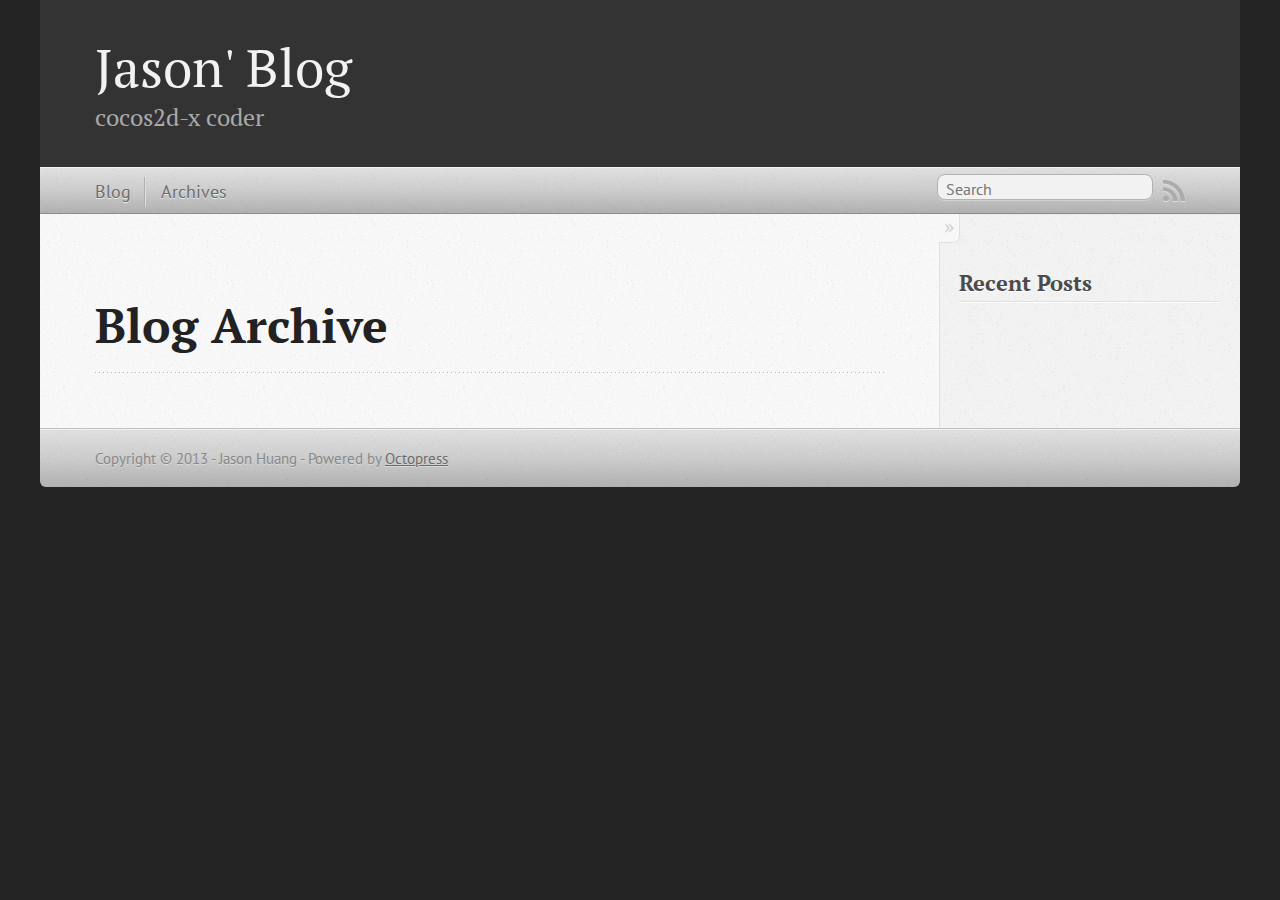
==== commit 6c72efa7: "Site updated at 2013-09-27 18:56:05 UTC" ====
--- a/blog/archives/index.html
+++ b/blog/archives/index.html
@@ -5,8 +5,8 @@
 <!--[if (gt IE 8)|(gt IEMobile 7)|!(IEMobile)|!(IE)]><!--><html class="no-js" lang="en"><!--<![endif]-->
 <head>
   <meta charset="utf-8">
-  <title>Blog Archive - My Octopress Blog</title>
-  <meta name="author" content="Your Name">
+  <title>Blog Archive - Jason' Blog</title>
+  <meta name="author" content="Jason Huang">
 
   
   <meta name="description" content=" Blog Archive Recent Posts ">
@@ -21,7 +21,7 @@
   <link rel="canonical" href="http://JasonandSuki2013.github.io/blog/archives">
   <link href="/favicon.png" rel="icon">
   <link href="/stylesheets/screen.css" media="screen, projection" rel="stylesheet" type="text/css">
-  <link href="/atom.xml" rel="alternate" title="My Octopress Blog" type="application/atom+xml">
+  <link href="/atom.xml" rel="alternate" title="Jason' Blog" type="application/atom+xml">
   <script src="/javascripts/modernizr-2.0.js"></script>
   <script src="//ajax.googleapis.com/ajax/libs/jquery/1.9.1/jquery.min.js"></script>
   <script>!window.jQuery && document.write(unescape('%3Cscript src="./javascripts/lib/jquery.min.js"%3E%3C/script%3E'))</script>
@@ -36,9 +36,9 @@
 
 <body   >
   <header role="banner"><hgroup>
-  <h1><a href="/">My Octopress Blog</a></h1>
+  <h1><a href="/">Jason' Blog</a></h1>
   
-    <h2>A blogging framework for hackers.</h2>
+    <h2>cocos2d-x coder</h2>
   
 </hgroup>
 
@@ -100,7 +100,7 @@
     </div>
   </div>
   <footer role="contentinfo"><p>
-  Copyright &copy; 2013 - Your Name -
+  Copyright &copy; 2013 - Jason Huang -
   <span class="credit">Powered by <a href="http://octopress.org">Octopress</a></span>
 </p>
 
--- a/stylesheets/screen.css
+++ b/stylesheets/screen.css
@@ -1 +1 @@
-html,body,div,span,applet,object,iframe,h1,h2,h3,h4,h5,h6,p,blockquote,pre,a,abbr,acronym,address,big,cite,code,del,dfn,em,img,ins,kbd,q,s,samp,small,strike,strong,sub,sup,tt,var,b,u,i,center,dl,dt,dd,ol,ul,li,fieldset,form,label,legend,table,caption,tbody,tfoot,thead,tr,th,td,article,aside,canvas,details,embed,figure,figcaption,footer,header,hgroup,menu,nav,output,ruby,section,summary,time,mark,audio,video{margin:0;padding:0;border:0;font:inherit;font-size:100%;vertical-align:baseline}html{line-height:1}ol,ul{list-style:none}table{border-collapse:collapse;border-spacing:0}caption,th,td{text-align:left;font-weight:normal;vertical-align:middle}q,blockquote{quotes:none}q:before,q:after,blockquote:before,blockquote:after{content:"";content:none}a img{border:none}article,aside,details,figcaption,figure,footer,header,hgroup,menu,nav,section,summary{display:block}a{color:#1863a1}a:visited{color:#751590}a:focus{color:#0181eb}a:hover{color:#0181eb}a:active{color:#01579f}aside.sidebar a{color:#1863a1}aside.sidebar a:focus{color:#0181eb}aside.sidebar a:hover{color:#0181eb}aside.sidebar a:active{color:#01579f}a{-webkit-transition:color 0.3s;-moz-transition:color 0.3s;-o-transition:color 0.3s;transition:color 0.3s}html{background:#252525 url('/images/line-tile.png?1380307065') top left}body>div{background:#f2f2f2 url('/images/noise.png?1380307065') top left;border-bottom:1px solid #bfbfbf}body>div>div{background:#f8f8f8 url('/images/noise.png?1380307065') top left;border-right:1px solid #e0e0e0}.heading,body>header h1,h1,h2,h3,h4,h5,h6{font-family:"PT Serif","Georgia","Helvetica Neue",Arial,sans-serif}.sans,body>header h2,article header p.meta,article>footer,#content .blog-index footer,html .gist .gist-file .gist-meta,#blog-archives a.category,#blog-archives time,aside.sidebar section,body>footer{font-family:"PT Sans","Helvetica Neue",Arial,sans-serif}.serif,body,#content .blog-index a[rel=full-article]{font-family:"PT Serif",Georgia,Times,"Times New Roman",serif}.mono,pre,code,tt,p code,li code{font-family:Menlo,Monaco,"Andale Mono","lucida console","Courier New",monospace}body>header h1{font-size:2.2em;font-family:"PT Serif","Georgia","Helvetica Neue",Arial,sans-serif;font-weight:normal;line-height:1.2em;margin-bottom:0.6667em}body>header h2{font-family:"PT Serif","Georgia","Helvetica Neue",Arial,sans-serif}body{line-height:1.5em;color:#222}h1{font-size:2.2em;line-height:1.2em}@media only screen and (min-width: 992px){body{font-size:1.15em}h1{font-size:2.6em;line-height:1.2em}}h1,h2,h3,h4,h5,h6{text-rendering:optimizelegibility;margin-bottom:1em;font-weight:bold}h2,section h1{font-size:1.5em}h3,section h2,section section h1{font-size:1.3em}h4,section h3,section section h2,section section section h1{font-size:1em}h5,section h4,section section h3{font-size:.9em}h6,section h5,section section h4,section section section h3{font-size:.8em}p,article blockquote,ul,ol{margin-bottom:1.5em}ul{list-style-type:disc}ul ul{list-style-type:circle;margin-bottom:0px}ul ul ul{list-style-type:square;margin-bottom:0px}ol{list-style-type:decimal}ol ol{list-style-type:lower-alpha;margin-bottom:0px}ol ol ol{list-style-type:lower-roman;margin-bottom:0px}ul,ul ul,ul ol,ol,ol ul,ol ol{margin-left:1.3em}ul ul,ul ol,ol ul,ol ol{margin-bottom:0em}strong{font-weight:bold}em{font-style:italic}sup,sub{font-size:0.75em;position:relative;display:inline-block;padding:0 .2em;line-height:.8em}sup{top:-.5em}sub{bottom:-.5em}a[rev='footnote']{font-size:.75em;padding:0 .3em;line-height:1}q{font-style:italic}q:before{content:"\201C"}q:after{content:"\201D"}em,dfn{font-style:italic}strong,dfn{font-weight:bold}del,s{text-decoration:line-through}abbr,acronym{border-bottom:1px dotted;cursor:help}hr{margin-bottom:0.2em}small{font-size:.8em}big{font-size:1.2em}article blockquote{font-style:italic;position:relative;font-size:1.2em;line-height:1.5em;padding-left:1em;border-left:4px solid rgba(170,170,170,0.5)}article blockquote cite{font-style:italic}article blockquote cite a{color:#aaa !important;word-wrap:break-word}article blockquote cite:before{content:'\2014';padding-right:.3em;padding-left:.3em;color:#aaa}@media only screen and (min-width: 992px){article blockquote{padding-left:1.5em;border-left-width:4px}}.pullquote-right:before,.pullquote-left:before{padding:0;border:none;content:attr(data-pullquote);float:right;width:45%;margin:.5em 0 1em 1.5em;position:relative;top:7px;font-size:1.4em;line-height:1.45em}.pullquote-left:before{float:left;margin:.5em 1.5em 1em 0}.force-wrap,article a,aside.sidebar a{white-space:-moz-pre-wrap;white-space:-pre-wrap;white-space:-o-pre-wrap;white-space:pre-wrap;word-wrap:break-word}.group,body>header,body>nav,body>footer,body #content>article,body #content>div>article,body #content>div>section,body div.pagination,aside.sidebar,#main,#content,.sidebar{*zoom:1}.group:after,body>header:after,body>nav:after,body>footer:after,body #content>article:after,body #content>div>section:after,body div.pagination:after,#main:after,#content:after,.sidebar:after{content:"";display:table;clear:both}body{-webkit-text-size-adjust:none;max-width:1200px;position:relative;margin:0 auto}body>header,body>nav,body>footer,body #content>article,body #content>div>article,body #content>div>section{padding-left:18px;padding-right:18px}@media only screen and (min-width: 480px){body>header,body>nav,body>footer,body #content>article,body #content>div>article,body #content>div>section{padding-left:25px;padding-right:25px}}@media only screen and (min-width: 768px){body>header,body>nav,body>footer,body #content>article,body #content>div>article,body #content>div>section{padding-left:35px;padding-right:35px}}@media only screen and (min-width: 992px){body>header,body>nav,body>footer,body #content>article,body #content>div>article,body #content>div>section{padding-left:55px;padding-right:55px}}body div.pagination{margin-left:18px;margin-right:18px}@media only screen and (min-width: 480px){body div.pagination{margin-left:25px;margin-right:25px}}@media only screen and (min-width: 768px){body div.pagination{margin-left:35px;margin-right:35px}}@media only screen and (min-width: 992px){body div.pagination{margin-left:55px;margin-right:55px}}body>header{font-size:1em;padding-top:1.5em;padding-bottom:1.5em}#content{overflow:hidden}#content>div,#content>article{width:100%}aside.sidebar{float:none;padding:0 18px 1px;background-color:#f7f7f7;border-top:1px solid #e0e0e0}.flex-content,article img,article video,article .flash-video,aside.sidebar img{max-width:100%;height:auto}.basic-alignment.left,article img.left,article video.left,article .left.flash-video,aside.sidebar img.left{float:left;margin-right:1.5em}.basic-alignment.right,article img.right,article video.right,article .right.flash-video,aside.sidebar img.right{float:right;margin-left:1.5em}.basic-alignment.center,article img.center,article video.center,article .center.flash-video,aside.sidebar img.center{display:block;margin:0 auto 1.5em}.basic-alignment.left,article img.left,article video.left,article .left.flash-video,aside.sidebar img.left,.basic-alignment.right,article img.right,article video.right,article .right.flash-video,aside.sidebar img.right{margin-bottom:.8em}.toggle-sidebar,.no-sidebar .toggle-sidebar{display:none}@media only screen and (min-width: 750px){body.sidebar-footer aside.sidebar{float:none;width:auto;clear:left;margin:0;padding:0 35px 1px;background-color:#f7f7f7;border-top:1px solid #eaeaea}body.sidebar-footer aside.sidebar section.odd,body.sidebar-footer aside.sidebar section.even{float:left;width:48%}body.sidebar-footer aside.sidebar section.odd{margin-left:0}body.sidebar-footer aside.sidebar section.even{margin-left:4%}body.sidebar-footer aside.sidebar.thirds section{width:30%;margin-left:5%}body.sidebar-footer aside.sidebar.thirds section.first{margin-left:0;clear:both}}body.sidebar-footer #content{margin-right:0px}body.sidebar-footer .toggle-sidebar{display:none}@media only screen and (min-width: 550px){body>header{font-size:1em}}@media only screen and (min-width: 750px){aside.sidebar{float:none;width:auto;clear:left;margin:0;padding:0 35px 1px;background-color:#f7f7f7;border-top:1px solid #eaeaea}aside.sidebar section.odd,aside.sidebar section.even{float:left;width:48%}aside.sidebar section.odd{margin-left:0}aside.sidebar section.even{margin-left:4%}aside.sidebar.thirds section{width:30%;margin-left:5%}aside.sidebar.thirds section.first{margin-left:0;clear:both}}@media only screen and (min-width: 768px){body{-webkit-text-size-adjust:auto}body>header{font-size:1.2em}#main{padding:0;margin:0 auto}#content{overflow:visible;margin-right:240px;position:relative}.no-sidebar #content{margin-right:0;border-right:0}.collapse-sidebar #content{margin-right:20px}#content>div,#content>article{padding-top:17.5px;padding-bottom:17.5px;float:left}aside.sidebar{width:210px;padding:0 15px 15px;background:none;clear:none;float:left;margin:0 -100% 0 0}aside.sidebar section{width:auto;margin-left:0}aside.sidebar section.odd,aside.sidebar section.even{float:none;width:auto;margin-left:0}.collapse-sidebar aside.sidebar{float:none;width:auto;clear:left;margin:0;padding:0 35px 1px;background-color:#f7f7f7;border-top:1px solid #eaeaea}.collapse-sidebar aside.sidebar section.odd,.collapse-sidebar aside.sidebar section.even{float:left;width:48%}.collapse-sidebar aside.sidebar section.odd{margin-left:0}.collapse-sidebar aside.sidebar section.even{margin-left:4%}.collapse-sidebar aside.sidebar.thirds section{width:30%;margin-left:5%}.collapse-sidebar aside.sidebar.thirds section.first{margin-left:0;clear:both}}@media only screen and (min-width: 992px){body>header{font-size:1.3em}#content{margin-right:300px}#content>div,#content>article{padding-top:27.5px;padding-bottom:27.5px}aside.sidebar{width:260px;padding:1.2em 20px 20px}.collapse-sidebar aside.sidebar{padding-left:55px;padding-right:55px}}@media only screen and (min-width: 768px){ul,ol{margin-left:0}}body>header{background:#333}body>header h1{display:inline-block;margin:0}body>header h1 a,body>header h1 a:visited,body>header h1 a:hover{color:#f2f2f2;text-decoration:none}body>header h2{margin:.2em 0 0;font-size:1em;color:#aaa;font-weight:normal}body>nav{position:relative;background-color:#ccc;background:url('/images/noise.png?1380307065'),-webkit-gradient(linear, 50% 0%, 50% 100%, color-stop(0%, #e0e0e0), color-stop(50%, #cccccc), color-stop(100%, #b0b0b0));background:url('/images/noise.png?1380307065'),-webkit-linear-gradient(#e0e0e0,#cccccc,#b0b0b0);background:url('/images/noise.png?1380307065'),-moz-linear-gradient(#e0e0e0,#cccccc,#b0b0b0);background:url('/images/noise.png?1380307065'),-o-linear-gradient(#e0e0e0,#cccccc,#b0b0b0);background:url('/images/noise.png?1380307065'),linear-gradient(#e0e0e0,#cccccc,#b0b0b0);border-top:1px solid #f2f2f2;border-bottom:1px solid #8c8c8c;padding-top:.35em;padding-bottom:.35em}body>nav form{-webkit-background-clip:padding;-moz-background-clip:padding;background-clip:padding-box;margin:0;padding:0}body>nav form .search{padding:.3em .5em 0;font-size:.85em;font-family:"PT Sans","Helvetica Neue",Arial,sans-serif;line-height:1.1em;width:95%;-webkit-border-radius:0.5em;-moz-border-radius:0.5em;-ms-border-radius:0.5em;-o-border-radius:0.5em;border-radius:0.5em;-webkit-background-clip:padding;-moz-background-clip:padding;background-clip:padding-box;-webkit-box-shadow:#d1d1d1 0 1px;-moz-box-shadow:#d1d1d1 0 1px;box-shadow:#d1d1d1 0 1px;background-color:#f2f2f2;border:1px solid #b3b3b3;color:#888}body>nav form .search:focus{color:#444;border-color:#80b1df;-webkit-box-shadow:#80b1df 0 0 4px,#80b1df 0 0 3px inset;-moz-box-shadow:#80b1df 0 0 4px,#80b1df 0 0 3px inset;box-shadow:#80b1df 0 0 4px,#80b1df 0 0 3px inset;background-color:#fff;outline:none}body>nav fieldset[role=search]{float:right;width:48%}body>nav fieldset.mobile-nav{float:left;width:48%}body>nav fieldset.mobile-nav select{width:100%;font-size:.8em;border:1px solid #888}body>nav ul{display:none}@media only screen and (min-width: 550px){body>nav{font-size:.9em}body>nav ul{margin:0;padding:0;border:0;overflow:hidden;*zoom:1;float:left;display:block;padding-top:.15em}body>nav ul li{list-style-image:none;list-style-type:none;margin-left:0;white-space:nowrap;display:inline;float:left;padding-left:0;padding-right:0}body>nav ul li:first-child,body>nav ul li.first{padding-left:0}body>nav ul li:last-child{padding-right:0}body>nav ul li.last{padding-right:0}body>nav ul.subscription{margin-left:.8em;float:right}body>nav ul.subscription li:last-child a{padding-right:0}body>nav ul li{margin:0}body>nav a{color:#6b6b6b;font-family:"PT Sans","Helvetica Neue",Arial,sans-serif;text-shadow:#ebebeb 0 1px;float:left;text-decoration:none;font-size:1.1em;padding:.1em 0;line-height:1.5em}body>nav a:visited{color:#6b6b6b}body>nav a:hover{color:#2b2b2b}body>nav li+li{border-left:1px solid #b0b0b0;margin-left:.8em}body>nav li+li a{padding-left:.8em;border-left:1px solid #dedede}body>nav form{float:right;text-align:left;padding-left:.8em;width:175px}body>nav form .search{width:93%;font-size:.95em;line-height:1.2em}body>nav ul[data-subscription$=email]+form{width:97px}body>nav ul[data-subscription$=email]+form .search{width:91%}body>nav fieldset.mobile-nav{display:none}body>nav fieldset[role=search]{width:99%}}@media only screen and (min-width: 992px){body>nav form{width:215px}body>nav ul[data-subscription$=email]+form{width:147px}}.no-placeholder body>nav .search{background:#f2f2f2 url('/images/search.png?1380307065') 0.3em 0.25em no-repeat;text-indent:1.3em}@media only screen and (min-width: 550px){.maskImage body>nav ul[data-subscription$=email]+form{width:123px}}@media only screen and (min-width: 992px){.maskImage body>nav ul[data-subscription$=email]+form{width:173px}}.maskImage ul.subscription{position:relative;top:.2em}.maskImage ul.subscription li,.maskImage ul.subscription a{border:0;padding:0}.maskImage a[rel=subscribe-rss]{position:relative;top:0px;text-indent:-999999em;background-color:#dedede;border:0;padding:0}.maskImage a[rel=subscribe-rss],.maskImage a[rel=subscribe-rss]:after{-webkit-mask-image:url('/images/rss.png?1380307065');-moz-mask-image:url('/images/rss.png?1380307065');-ms-mask-image:url('/images/rss.png?1380307065');-o-mask-image:url('/images/rss.png?1380307065');mask-image:url('/images/rss.png?1380307065');-webkit-mask-repeat:no-repeat;-moz-mask-repeat:no-repeat;-ms-mask-repeat:no-repeat;-o-mask-repeat:no-repeat;mask-repeat:no-repeat;width:22px;height:22px}.maskImage a[rel=subscribe-rss]:after{content:"";position:absolute;top:-1px;left:0;background-color:#ababab}.maskImage a[rel=subscribe-rss]:hover:after{background-color:#9e9e9e}.maskImage a[rel=subscribe-email]{position:relative;top:0px;text-indent:-999999em;background-color:#dedede;border:0;padding:0}.maskImage a[rel=subscribe-email],.maskImage a[rel=subscribe-email]:after{-webkit-mask-image:url('/images/email.png?1380307065');-moz-mask-image:url('/images/email.png?1380307065');-ms-mask-image:url('/images/email.png?1380307065');-o-mask-image:url('/images/email.png?1380307065');mask-image:url('/images/email.png?1380307065');-webkit-mask-repeat:no-repeat;-moz-mask-repeat:no-repeat;-ms-mask-repeat:no-repeat;-o-mask-repeat:no-repeat;mask-repeat:no-repeat;width:28px;height:22px}.maskImage a[rel=subscribe-email]:after{content:"";position:absolute;top:-1px;left:0;background-color:#ababab}.maskImage a[rel=subscribe-email]:hover:after{background-color:#9e9e9e}article{padding-top:1em}article header{position:relative;padding-top:2em;padding-bottom:1em;margin-bottom:1em;background:url('[data-uri]') bottom left repeat-x}article header h1{margin:0}article header h1 a{text-decoration:none}article header h1 a:hover{text-decoration:underline}article header p{font-size:.9em;color:#aaa;margin:0}article header p.meta{text-transform:uppercase;position:absolute;top:0}@media only screen and (min-width: 768px){article header{margin-bottom:1.5em;padding-bottom:1em;background:url('[data-uri]') bottom left repeat-x}}article h2{padding-top:0.8em;background:url('[data-uri]') top left repeat-x}.entry-content article h2:first-child,article header+h2{padding-top:0}article h2:first-child,article header+h2{background:none}article .feature{padding-top:.5em;margin-bottom:1em;padding-bottom:1em;background:url('[data-uri]') bottom left repeat-x;font-size:2.0em;font-style:italic;line-height:1.3em}article img,article video,article .flash-video{-webkit-border-radius:0.3em;-moz-border-radius:0.3em;-ms-border-radius:0.3em;-o-border-radius:0.3em;border-radius:0.3em;-webkit-box-shadow:rgba(0,0,0,0.15) 0 1px 4px;-moz-box-shadow:rgba(0,0,0,0.15) 0 1px 4px;box-shadow:rgba(0,0,0,0.15) 0 1px 4px;-webkit-box-sizing:border-box;-moz-box-sizing:border-box;box-sizing:border-box;border:#fff 0.5em solid}article video,article .flash-video{margin:0 auto 1.5em}article video{display:block;width:100%}article .flash-video>div{position:relative;display:block;padding-bottom:56.25%;padding-top:1px;height:0;overflow:hidden}article .flash-video>div iframe,article .flash-video>div object,article .flash-video>div embed{position:absolute;top:0;left:0;width:100%;height:100%}article>footer{padding-bottom:2.5em;margin-top:2em}article>footer p.meta{margin-bottom:.8em;font-size:.85em;clear:both;overflow:hidden}.blog-index article+article{background:url('[data-uri]') top left repeat-x}#content .blog-index{padding-top:0;padding-bottom:0}#content .blog-index article{padding-top:2em}#content .blog-index article header{background:none;padding-bottom:0}#content .blog-index article h1{font-size:2.2em}#content .blog-index article h1 a{color:inherit}#content .blog-index article h1 a:hover{color:#0181eb}#content .blog-index a[rel=full-article]{background:#ebebeb;display:inline-block;padding:.4em .8em;margin-right:.5em;text-decoration:none;color:#666;-webkit-transition:background-color 0.5s;-moz-transition:background-color 0.5s;-o-transition:background-color 0.5s;transition:background-color 0.5s}#content .blog-index a[rel=full-article]:hover{background:#0181eb;text-shadow:none;color:#f8f8f8}#content .blog-index footer{margin-top:1em}.separator,article>footer .byline+time:before,article>footer time+time:before,article>footer .comments:before,article>footer .byline ~ .categories:before{content:"\2022 ";padding:0 .4em 0 .2em;display:inline-block}#content div.pagination{text-align:center;font-size:.95em;position:relative;background:url('[data-uri]') top left repeat-x;padding-top:1.5em;padding-bottom:1.5em}#content div.pagination a{text-decoration:none;color:#aaa}#content div.pagination a.prev{position:absolute;left:0}#content div.pagination a.next{position:absolute;right:0}#content div.pagination a:hover{color:#0181eb}#content div.pagination a[href*=archive]:before,#content div.pagination a[href*=archive]:after{content:'\2014';padding:0 .3em}p.meta+.sharing{padding-top:1em;padding-left:0;background:url('[data-uri]') top left repeat-x}#fb-root{display:none}.highlight,html .gist .gist-file .gist-syntax .gist-highlight{border:1px solid #05232b !important}.highlight table td.code,html .gist .gist-file .gist-syntax .gist-highlight table td.code{width:100%}.highlight .line-numbers,html .gist .gist-file .gist-syntax .highlight .line_numbers{text-align:right;font-size:13px;line-height:1.45em;background:#073642 url('/images/noise.png?1380307065') top left !important;border-right:1px solid #00232c !important;-webkit-box-shadow:#083e4b -1px 0 inset;-moz-box-shadow:#083e4b -1px 0 inset;box-shadow:#083e4b -1px 0 inset;text-shadow:#021014 0 -1px;padding:.8em !important;-webkit-border-radius:0;-moz-border-radius:0;-ms-border-radius:0;-o-border-radius:0;border-radius:0}.highlight .line-numbers span,html .gist .gist-file .gist-syntax .highlight .line_numbers span{color:#586e75 !important}figure.code,.gist-file,pre{-webkit-box-shadow:rgba(0,0,0,0.06) 0 0 10px;-moz-box-shadow:rgba(0,0,0,0.06) 0 0 10px;box-shadow:rgba(0,0,0,0.06) 0 0 10px}figure.code .highlight pre,.gist-file .highlight pre,pre .highlight pre{-webkit-box-shadow:none;-moz-box-shadow:none;box-shadow:none}.gist .highlight *::-moz-selection,figure.code .highlight *::-moz-selection{background:#386774;color:inherit;text-shadow:#002b36 0 1px}.gist .highlight *::-webkit-selection,figure.code .highlight *::-webkit-selection{background:#386774;color:inherit;text-shadow:#002b36 0 1px}.gist .highlight *::selection,figure.code .highlight *::selection{background:#386774;color:inherit;text-shadow:#002b36 0 1px}html .gist .gist-file{margin-bottom:1.8em;position:relative;border:none;padding-top:26px !important}html .gist .gist-file .highlight{margin-bottom:0}html .gist .gist-file .gist-syntax{border-bottom:0 !important;background:none !important}html .gist .gist-file .gist-syntax .gist-highlight{background:#002b36 !important}html .gist .gist-file .gist-syntax .highlight pre{padding:0}html .gist .gist-file .gist-meta{padding:.6em 0.8em;border:1px solid #083e4b !important;color:#586e75;font-size:.7em !important;background:#073642 url('/images/noise.png?1380307065') top left;line-height:1.5em}html .gist .gist-file .gist-meta a{color:#75878b !important;text-decoration:none}html .gist .gist-file .gist-meta a:hover{text-decoration:underline}html .gist .gist-file .gist-meta a:hover{color:#93a1a1 !important}html .gist .gist-file .gist-meta a[href*='#file']{position:absolute;top:0;left:0;right:-10px;color:#474747 !important}html .gist .gist-file .gist-meta a[href*='#file']:hover{color:#1863a1 !important}html .gist .gist-file .gist-meta a[href*=raw]{top:.4em}pre{background:#002b36 url('/images/noise.png?1380307065') top left;-webkit-border-radius:0.4em;-moz-border-radius:0.4em;-ms-border-radius:0.4em;-o-border-radius:0.4em;border-radius:0.4em;border:1px solid #05232b;line-height:1.45em;font-size:13px;margin-bottom:2.1em;padding:.8em 1em;color:#93a1a1;overflow:auto}h3.filename+pre{-moz-border-radius-topleft:0px;-webkit-border-top-left-radius:0px;border-top-left-radius:0px;-moz-border-radius-topright:0px;-webkit-border-top-right-radius:0px;border-top-right-radius:0px}p code,li code{display:inline-block;white-space:no-wrap;background:#fff;font-size:.8em;line-height:1.5em;color:#555;border:1px solid #ddd;-webkit-border-radius:0.4em;-moz-border-radius:0.4em;-ms-border-radius:0.4em;-o-border-radius:0.4em;border-radius:0.4em;padding:0 .3em;margin:-1px 0}p pre code,li pre code{font-size:1em !important;background:none;border:none}.pre-code,html .gist .gist-file .gist-syntax .highlight pre,.highlight code{font-family:Menlo,Monaco,"Andale Mono","lucida console","Courier New",monospace !important;overflow:scroll;overflow-y:hidden;display:block;padding:.8em;overflow-x:auto;line-height:1.45em;background:#002b36 url('/images/noise.png?1380307065') top left !important;color:#93a1a1 !important}.pre-code span,html .gist .gist-file .gist-syntax .highlight pre span,.highlight code span{color:#93a1a1 !important}.pre-code span,html .gist .gist-file .gist-syntax .highlight pre span,.highlight code span{font-style:normal !important;font-weight:normal !important}.pre-code .c,html .gist .gist-file .gist-syntax .highlight pre .c,.highlight code .c{color:#586e75 !important;font-style:italic !important}.pre-code .cm,html .gist .gist-file .gist-syntax .highlight pre .cm,.highlight code .cm{color:#586e75 !important;font-style:italic !important}.pre-code .cp,html .gist .gist-file .gist-syntax .highlight pre .cp,.highlight code .cp{color:#586e75 !important;font-style:italic !important}.pre-code .c1,html .gist .gist-file .gist-syntax .highlight pre .c1,.highlight code .c1{color:#586e75 !important;font-style:italic !important}.pre-code .cs,html .gist .gist-file .gist-syntax .highlight pre .cs,.highlight code .cs{color:#586e75 !important;font-weight:bold !important;font-style:italic !important}.pre-code .err,html .gist .gist-file .gist-syntax .highlight pre .err,.highlight code .err{color:#dc322f !important;background:none !important}.pre-code .k,html .gist .gist-file .gist-syntax .highlight pre .k,.highlight code .k{color:#cb4b16 !important}.pre-code .o,html .gist .gist-file .gist-syntax .highlight pre .o,.highlight code .o{color:#93a1a1 !important;font-weight:bold !important}.pre-code .p,html .gist .gist-file .gist-syntax .highlight pre .p,.highlight code .p{color:#93a1a1 !important}.pre-code .ow,html .gist .gist-file .gist-syntax .highlight pre .ow,.highlight code .ow{color:#2aa198 !important;font-weight:bold !important}.pre-code .gd,html .gist .gist-file .gist-syntax .highlight pre .gd,.highlight code .gd{color:#93a1a1 !important;background-color:#372c34 !important;display:inline-block}.pre-code .gd .x,html .gist .gist-file .gist-syntax .highlight pre .gd .x,.highlight code .gd .x{color:#93a1a1 !important;background-color:#4d2d33 !important;display:inline-block}.pre-code .ge,html .gist .gist-file .gist-syntax .highlight pre .ge,.highlight code .ge{color:#93a1a1 !important;font-style:italic !important}.pre-code .gh,html .gist .gist-file .gist-syntax .highlight pre .gh,.highlight code .gh{color:#586e75 !important}.pre-code .gi,html .gist .gist-file .gist-syntax .highlight pre .gi,.highlight code .gi{color:#93a1a1 !important;background-color:#1a412b !important;display:inline-block}.pre-code .gi .x,html .gist .gist-file .gist-syntax .highlight pre .gi .x,.highlight code .gi .x{color:#93a1a1 !important;background-color:#355720 !important;display:inline-block}.pre-code .gs,html .gist .gist-file .gist-syntax .highlight pre .gs,.highlight code .gs{color:#93a1a1 !important;font-weight:bold !important}.pre-code .gu,html .gist .gist-file .gist-syntax .highlight pre .gu,.highlight code .gu{color:#6c71c4 !important}.pre-code .kc,html .gist .gist-file .gist-syntax .highlight pre .kc,.highlight code .kc{color:#859900 !important;font-weight:bold !important}.pre-code .kd,html .gist .gist-file .gist-syntax .highlight pre .kd,.highlight code .kd{color:#268bd2 !important}.pre-code .kp,html .gist .gist-file .gist-syntax .highlight pre .kp,.highlight code .kp{color:#cb4b16 !important;font-weight:bold !important}.pre-code .kr,html .gist .gist-file .gist-syntax .highlight pre .kr,.highlight code .kr{color:#d33682 !important;font-weight:bold !important}.pre-code .kt,html .gist .gist-file .gist-syntax .highlight pre .kt,.highlight code .kt{color:#2aa198 !important}.pre-code .n,html .gist .gist-file .gist-syntax .highlight pre .n,.highlight code .n{color:#268bd2 !important}.pre-code .na,html .gist .gist-file .gist-syntax .highlight pre .na,.highlight code .na{color:#268bd2 !important}.pre-code .nb,html .gist .gist-file .gist-syntax .highlight pre .nb,.highlight code .nb{color:#859900 !important}.pre-code .nc,html .gist .gist-file .gist-syntax .highlight pre .nc,.highlight code .nc{color:#d33682 !important}.pre-code .no,html .gist .gist-file .gist-syntax .highlight pre .no,.highlight code .no{color:#b58900 !important}.pre-code .nl,html .gist .gist-file .gist-syntax .highlight pre .nl,.highlight code .nl{color:#859900 !important}.pre-code .ne,html .gist .gist-file .gist-syntax .highlight pre .ne,.highlight code .ne{color:#268bd2 !important;font-weight:bold !important}.pre-code .nf,html .gist .gist-file .gist-syntax .highlight pre .nf,.highlight code .nf{color:#268bd2 !important;font-weight:bold !important}.pre-code .nn,html .gist .gist-file .gist-syntax .highlight pre .nn,.highlight code .nn{color:#b58900 !important}.pre-code .nt,html .gist .gist-file .gist-syntax .highlight pre .nt,.highlight code .nt{color:#268bd2 !important;font-weight:bold !important}.pre-code .nx,html .gist .gist-file .gist-syntax .highlight pre .nx,.highlight code .nx{color:#b58900 !important}.pre-code .vg,html .gist .gist-file .gist-syntax .highlight pre .vg,.highlight code .vg{color:#268bd2 !important}.pre-code .vi,html .gist .gist-file .gist-syntax .highlight pre .vi,.highlight code .vi{color:#268bd2 !important}.pre-code .nv,html .gist .gist-file .gist-syntax .highlight pre .nv,.highlight code .nv{color:#268bd2 !important}.pre-code .mf,html .gist .gist-file .gist-syntax .highlight pre .mf,.highlight code .mf{color:#2aa198 !important}.pre-code .m,html .gist .gist-file .gist-syntax .highlight pre .m,.highlight code .m{color:#2aa198 !important}.pre-code .mh,html .gist .gist-file .gist-syntax .highlight pre .mh,.highlight code .mh{color:#2aa198 !important}.pre-code .mi,html .gist .gist-file .gist-syntax .highlight pre .mi,.highlight code .mi{color:#2aa198 !important}.pre-code .s,html .gist .gist-file .gist-syntax .highlight pre .s,.highlight code .s{color:#2aa198 !important}.pre-code .sd,html .gist .gist-file .gist-syntax .highlight pre .sd,.highlight code .sd{color:#2aa198 !important}.pre-code .s2,html .gist .gist-file .gist-syntax .highlight pre .s2,.highlight code .s2{color:#2aa198 !important}.pre-code .se,html .gist .gist-file .gist-syntax .highlight pre .se,.highlight code .se{color:#dc322f !important}.pre-code .si,html .gist .gist-file .gist-syntax .highlight pre .si,.highlight code .si{color:#268bd2 !important}.pre-code .sr,html .gist .gist-file .gist-syntax .highlight pre .sr,.highlight code .sr{color:#2aa198 !important}.pre-code .s1,html .gist .gist-file .gist-syntax .highlight pre .s1,.highlight code .s1{color:#2aa198 !important}.pre-code div .gd,html .gist .gist-file .gist-syntax .highlight pre div .gd,.highlight code div .gd,.pre-code div .gd .x,html .gist .gist-file .gist-syntax .highlight pre div .gd .x,.highlight code div .gd .x,.pre-code div .gi,html .gist .gist-file .gist-syntax .highlight pre div .gi,.highlight code div .gi,.pre-code div .gi .x,html .gist .gist-file .gist-syntax .highlight pre div .gi .x,.highlight code div .gi .x{display:inline-block;width:100%}.highlight,.gist-highlight{margin-bottom:1.8em;background:#002b36;overflow-y:hidden;overflow-x:auto}.highlight pre,.gist-highlight pre{background:none;-webkit-border-radius:0px;-moz-border-radius:0px;-ms-border-radius:0px;-o-border-radius:0px;border-radius:0px;border:none;padding:0;margin-bottom:0}pre::-webkit-scrollbar,.highlight::-webkit-scrollbar,.gist-highlight::-webkit-scrollbar{height:.5em;background:rgba(255,255,255,0.15)}pre::-webkit-scrollbar-thumb:horizontal,.highlight::-webkit-scrollbar-thumb:horizontal,.gist-highlight::-webkit-scrollbar-thumb:horizontal{background:rgba(255,255,255,0.2);-webkit-border-radius:4px;border-radius:4px}.highlight code{background:#000}figure.code{background:none;padding:0;border:0;margin-bottom:1.5em}figure.code pre{margin-bottom:0}figure.code figcaption{position:relative}figure.code .highlight{margin-bottom:0}.code-title,html .gist .gist-file .gist-meta a[href*='#file'],h3.filename,figure.code figcaption{text-align:center;font-size:13px;line-height:2em;text-shadow:#cbcccc 0 1px 0;color:#474747;font-weight:normal;margin-bottom:0;-moz-border-radius-topleft:5px;-webkit-border-top-left-radius:5px;border-top-left-radius:5px;-moz-border-radius-topright:5px;-webkit-border-top-right-radius:5px;border-top-right-radius:5px;font-family:"Helvetica Neue", Arial, "Lucida Grande", "Lucida Sans Unicode", Lucida, sans-serif;background:#aaa url('/images/code_bg.png?1380307065') top repeat-x;border:1px solid #565656;border-top-color:#cbcbcb;border-left-color:#a5a5a5;border-right-color:#a5a5a5;border-bottom:0}.download-source,html .gist .gist-file .gist-meta a[href*=raw],figure.code figcaption a{position:absolute;right:.8em;text-decoration:none;color:#666 !important;z-index:1;font-size:13px;text-shadow:#cbcccc 0 1px 0;padding-left:3em}.download-source:hover,html .gist .gist-file .gist-meta a[href*=raw]:hover,figure.code figcaption a:hover{text-decoration:underline}#archive #content>div,#archive #content>div>article{padding-top:0}#blog-archives{color:#aaa}#blog-archives article{padding:1em 0 1em;position:relative;background:url('[data-uri]') bottom left repeat-x}#blog-archives article:last-child{background:none}#blog-archives article footer{padding:0;margin:0}#blog-archives h1{color:#222;margin-bottom:.3em}#blog-archives h2{display:none}#blog-archives h1{font-size:1.5em}#blog-archives h1 a{text-decoration:none;color:inherit;font-weight:normal;display:inline-block}#blog-archives h1 a:hover{text-decoration:underline}#blog-archives h1 a:hover{color:#0181eb}#blog-archives a.category,#blog-archives time{color:#aaa}#blog-archives .entry-content{display:none}#blog-archives time{font-size:.9em;line-height:1.2em}#blog-archives time .month,#blog-archives time .day{display:inline-block}#blog-archives time .month{text-transform:uppercase}#blog-archives p{margin-bottom:1em}#blog-archives a,#blog-archives .entry-content a{color:inherit}#blog-archives a:hover,#blog-archives .entry-content a:hover{color:#0181eb}#blog-archives a:hover{color:#0181eb}@media only screen and (min-width: 550px){#blog-archives article{margin-left:5em}#blog-archives h2{margin-bottom:.3em;font-weight:normal;display:inline-block;position:relative;top:-1px;float:left}#blog-archives h2:first-child{padding-top:.75em}#blog-archives time{position:absolute;text-align:right;left:0em;top:1.8em}#blog-archives .year{display:none}#blog-archives article{padding-left:4.5em;padding-bottom:.7em}#blog-archives a.category{line-height:1.1em}}#content>.category article{margin-left:0;padding-left:6.8em}#content>.category .year{display:inline}.side-shadow-border,aside.sidebar section h1,aside.sidebar li{-webkit-box-shadow:#fff 0 1px;-moz-box-shadow:#fff 0 1px;box-shadow:#fff 0 1px}aside.sidebar{overflow:hidden;color:#4b4b4b;text-shadow:#fff 0 1px}aside.sidebar section{font-size:.8em;line-height:1.4em;margin-bottom:1.5em}aside.sidebar section h1{margin:1.5em 0 0;padding-bottom:.2em;border-bottom:1px solid #e0e0e0}aside.sidebar section h1+p{padding-top:.4em}aside.sidebar img{-webkit-border-radius:0.3em;-moz-border-radius:0.3em;-ms-border-radius:0.3em;-o-border-radius:0.3em;border-radius:0.3em;-webkit-box-shadow:rgba(0,0,0,0.15) 0 1px 4px;-moz-box-shadow:rgba(0,0,0,0.15) 0 1px 4px;box-shadow:rgba(0,0,0,0.15) 0 1px 4px;-webkit-box-sizing:border-box;-moz-box-sizing:border-box;box-sizing:border-box;border:#fff 0.3em solid}aside.sidebar ul{margin-bottom:0.5em;margin-left:0}aside.sidebar li{list-style:none;padding:.5em 0;margin:0;border-bottom:1px solid #e0e0e0}aside.sidebar li p:last-child{margin-bottom:0}aside.sidebar a{color:inherit;-webkit-transition:color 0.5s;-moz-transition:color 0.5s;-o-transition:color 0.5s;transition:color 0.5s}aside.sidebar:hover a{color:#1863a1}aside.sidebar:hover a:hover{color:#0181eb}.aside-alt-link,#pinboard_linkroll .pin-tag{color:#7e7e7e}.aside-alt-link:hover,#pinboard_linkroll .pin-tag:hover{color:#0181eb}@media only screen and (min-width: 768px){.toggle-sidebar{outline:none;position:absolute;right:-10px;top:0;bottom:0;display:inline-block;text-decoration:none;color:#cecece;width:9px;cursor:pointer}.toggle-sidebar:hover{background:#e9e9e9;background:-webkit-gradient(linear, 0% 50%, 100% 50%, color-stop(0%, rgba(224,224,224,0.5)), color-stop(100%, rgba(224,224,224,0)));background:-webkit-linear-gradient(left, rgba(224,224,224,0.5),rgba(224,224,224,0));background:-moz-linear-gradient(left, rgba(224,224,224,0.5),rgba(224,224,224,0));background:-o-linear-gradient(left, rgba(224,224,224,0.5),rgba(224,224,224,0));background:linear-gradient(left, rgba(224,224,224,0.5),rgba(224,224,224,0))}.toggle-sidebar:after{position:absolute;right:-11px;top:0;width:20px;font-size:1.2em;line-height:1.1em;padding-bottom:.15em;-moz-border-radius-bottomright:0.3em;-webkit-border-bottom-right-radius:0.3em;border-bottom-right-radius:0.3em;text-align:center;background:#f8f8f8 url('/images/noise.png?1380307065') top left;border-bottom:1px solid #e0e0e0;border-right:1px solid #e0e0e0;content:"\00BB";text-indent:-1px}.collapse-sidebar .toggle-sidebar{text-indent:0px;right:-20px;width:19px}.collapse-sidebar .toggle-sidebar:hover{background:#e9e9e9}.collapse-sidebar .toggle-sidebar:after{border-left:1px solid #e0e0e0;text-shadow:#fff 0 1px;content:"\00AB";left:0px;right:0;text-align:center;text-indent:0;border:0;border-right-width:0;background:none}}.googleplus h1{-moz-box-shadow:none !important;-webkit-box-shadow:none !important;-o-box-shadow:none !important;box-shadow:none !important;border-bottom:0px none !important}.googleplus a{text-decoration:none;white-space:normal !important;line-height:32px}.googleplus a img{float:left;margin-right:0.5em;border:0 none}.googleplus-hidden{position:absolute;top:-1000em;left:-1000em}#pinboard_linkroll .pin-title,#pinboard_linkroll .pin-description{display:block;margin-bottom:.5em}#pinboard_linkroll .pin-tag{text-decoration:none}#pinboard_linkroll .pin-tag:hover{text-decoration:underline}#pinboard_linkroll .pin-tag:after{content:','}#pinboard_linkroll .pin-tag:last-child:after{content:''}.delicious-posts a.delicious-link{margin-bottom:.5em;display:block}.delicious-posts p{font-size:1em}body>footer{font-size:.8em;color:#888;text-shadow:#d9d9d9 0 1px;background-color:#ccc;background:url('/images/noise.png?1380307065'),-webkit-gradient(linear, 50% 0%, 50% 100%, color-stop(0%, #e0e0e0), color-stop(50%, #cccccc), color-stop(100%, #b0b0b0));background:url('/images/noise.png?1380307065'),-webkit-linear-gradient(#e0e0e0,#cccccc,#b0b0b0);background:url('/images/noise.png?1380307065'),-moz-linear-gradient(#e0e0e0,#cccccc,#b0b0b0);background:url('/images/noise.png?1380307065'),-o-linear-gradient(#e0e0e0,#cccccc,#b0b0b0);background:url('/images/noise.png?1380307065'),linear-gradient(#e0e0e0,#cccccc,#b0b0b0);border-top:1px solid #f2f2f2;position:relative;padding-top:1em;padding-bottom:1em;margin-bottom:3em;-moz-border-radius-bottomleft:0.4em;-webkit-border-bottom-left-radius:0.4em;border-bottom-left-radius:0.4em;-moz-border-radius-bottomright:0.4em;-webkit-border-bottom-right-radius:0.4em;border-bottom-right-radius:0.4em;z-index:1}body>footer a{color:#6b6b6b}body>footer a:visited{color:#6b6b6b}body>footer a:hover{color:#484848}body>footer p:last-child{margin-bottom:0}
+html,body,div,span,applet,object,iframe,h1,h2,h3,h4,h5,h6,p,blockquote,pre,a,abbr,acronym,address,big,cite,code,del,dfn,em,img,ins,kbd,q,s,samp,small,strike,strong,sub,sup,tt,var,b,u,i,center,dl,dt,dd,ol,ul,li,fieldset,form,label,legend,table,caption,tbody,tfoot,thead,tr,th,td,article,aside,canvas,details,embed,figure,figcaption,footer,header,hgroup,menu,nav,output,ruby,section,summary,time,mark,audio,video{margin:0;padding:0;border:0;font:inherit;font-size:100%;vertical-align:baseline}html{line-height:1}ol,ul{list-style:none}table{border-collapse:collapse;border-spacing:0}caption,th,td{text-align:left;font-weight:normal;vertical-align:middle}q,blockquote{quotes:none}q:before,q:after,blockquote:before,blockquote:after{content:"";content:none}a img{border:none}article,aside,details,figcaption,figure,footer,header,hgroup,menu,nav,section,summary{display:block}a{color:#1863a1}a:visited{color:#751590}a:focus{color:#0181eb}a:hover{color:#0181eb}a:active{color:#01579f}aside.sidebar a{color:#1863a1}aside.sidebar a:focus{color:#0181eb}aside.sidebar a:hover{color:#0181eb}aside.sidebar a:active{color:#01579f}a{-webkit-transition:color 0.3s;-moz-transition:color 0.3s;-o-transition:color 0.3s;transition:color 0.3s}html{background:#252525 url('/images/line-tile.png?1380307645') top left}body>div{background:#f2f2f2 url('/images/noise.png?1380307645') top left;border-bottom:1px solid #bfbfbf}body>div>div{background:#f8f8f8 url('/images/noise.png?1380307645') top left;border-right:1px solid #e0e0e0}.heading,body>header h1,h1,h2,h3,h4,h5,h6{font-family:"PT Serif","Georgia","Helvetica Neue",Arial,sans-serif}.sans,body>header h2,article header p.meta,article>footer,#content .blog-index footer,html .gist .gist-file .gist-meta,#blog-archives a.category,#blog-archives time,aside.sidebar section,body>footer{font-family:"PT Sans","Helvetica Neue",Arial,sans-serif}.serif,body,#content .blog-index a[rel=full-article]{font-family:"PT Serif",Georgia,Times,"Times New Roman",serif}.mono,pre,code,tt,p code,li code{font-family:Menlo,Monaco,"Andale Mono","lucida console","Courier New",monospace}body>header h1{font-size:2.2em;font-family:"PT Serif","Georgia","Helvetica Neue",Arial,sans-serif;font-weight:normal;line-height:1.2em;margin-bottom:0.6667em}body>header h2{font-family:"PT Serif","Georgia","Helvetica Neue",Arial,sans-serif}body{line-height:1.5em;color:#222}h1{font-size:2.2em;line-height:1.2em}@media only screen and (min-width: 992px){body{font-size:1.15em}h1{font-size:2.6em;line-height:1.2em}}h1,h2,h3,h4,h5,h6{text-rendering:optimizelegibility;margin-bottom:1em;font-weight:bold}h2,section h1{font-size:1.5em}h3,section h2,section section h1{font-size:1.3em}h4,section h3,section section h2,section section section h1{font-size:1em}h5,section h4,section section h3{font-size:.9em}h6,section h5,section section h4,section section section h3{font-size:.8em}p,article blockquote,ul,ol{margin-bottom:1.5em}ul{list-style-type:disc}ul ul{list-style-type:circle;margin-bottom:0px}ul ul ul{list-style-type:square;margin-bottom:0px}ol{list-style-type:decimal}ol ol{list-style-type:lower-alpha;margin-bottom:0px}ol ol ol{list-style-type:lower-roman;margin-bottom:0px}ul,ul ul,ul ol,ol,ol ul,ol ol{margin-left:1.3em}ul ul,ul ol,ol ul,ol ol{margin-bottom:0em}strong{font-weight:bold}em{font-style:italic}sup,sub{font-size:0.75em;position:relative;display:inline-block;padding:0 .2em;line-height:.8em}sup{top:-.5em}sub{bottom:-.5em}a[rev='footnote']{font-size:.75em;padding:0 .3em;line-height:1}q{font-style:italic}q:before{content:"\201C"}q:after{content:"\201D"}em,dfn{font-style:italic}strong,dfn{font-weight:bold}del,s{text-decoration:line-through}abbr,acronym{border-bottom:1px dotted;cursor:help}hr{margin-bottom:0.2em}small{font-size:.8em}big{font-size:1.2em}article blockquote{font-style:italic;position:relative;font-size:1.2em;line-height:1.5em;padding-left:1em;border-left:4px solid rgba(170,170,170,0.5)}article blockquote cite{font-style:italic}article blockquote cite a{color:#aaa !important;word-wrap:break-word}article blockquote cite:before{content:'\2014';padding-right:.3em;padding-left:.3em;color:#aaa}@media only screen and (min-width: 992px){article blockquote{padding-left:1.5em;border-left-width:4px}}.pullquote-right:before,.pullquote-left:before{padding:0;border:none;content:attr(data-pullquote);float:right;width:45%;margin:.5em 0 1em 1.5em;position:relative;top:7px;font-size:1.4em;line-height:1.45em}.pullquote-left:before{float:left;margin:.5em 1.5em 1em 0}.force-wrap,article a,aside.sidebar a{white-space:-moz-pre-wrap;white-space:-pre-wrap;white-space:-o-pre-wrap;white-space:pre-wrap;word-wrap:break-word}.group,body>header,body>nav,body>footer,body #content>article,body #content>div>article,body #content>div>section,body div.pagination,aside.sidebar,#main,#content,.sidebar{*zoom:1}.group:after,body>header:after,body>nav:after,body>footer:after,body #content>article:after,body #content>div>section:after,body div.pagination:after,#main:after,#content:after,.sidebar:after{content:"";display:table;clear:both}body{-webkit-text-size-adjust:none;max-width:1200px;position:relative;margin:0 auto}body>header,body>nav,body>footer,body #content>article,body #content>div>article,body #content>div>section{padding-left:18px;padding-right:18px}@media only screen and (min-width: 480px){body>header,body>nav,body>footer,body #content>article,body #content>div>article,body #content>div>section{padding-left:25px;padding-right:25px}}@media only screen and (min-width: 768px){body>header,body>nav,body>footer,body #content>article,body #content>div>article,body #content>div>section{padding-left:35px;padding-right:35px}}@media only screen and (min-width: 992px){body>header,body>nav,body>footer,body #content>article,body #content>div>article,body #content>div>section{padding-left:55px;padding-right:55px}}body div.pagination{margin-left:18px;margin-right:18px}@media only screen and (min-width: 480px){body div.pagination{margin-left:25px;margin-right:25px}}@media only screen and (min-width: 768px){body div.pagination{margin-left:35px;margin-right:35px}}@media only screen and (min-width: 992px){body div.pagination{margin-left:55px;margin-right:55px}}body>header{font-size:1em;padding-top:1.5em;padding-bottom:1.5em}#content{overflow:hidden}#content>div,#content>article{width:100%}aside.sidebar{float:none;padding:0 18px 1px;background-color:#f7f7f7;border-top:1px solid #e0e0e0}.flex-content,article img,article video,article .flash-video,aside.sidebar img{max-width:100%;height:auto}.basic-alignment.left,article img.left,article video.left,article .left.flash-video,aside.sidebar img.left{float:left;margin-right:1.5em}.basic-alignment.right,article img.right,article video.right,article .right.flash-video,aside.sidebar img.right{float:right;margin-left:1.5em}.basic-alignment.center,article img.center,article video.center,article .center.flash-video,aside.sidebar img.center{display:block;margin:0 auto 1.5em}.basic-alignment.left,article img.left,article video.left,article .left.flash-video,aside.sidebar img.left,.basic-alignment.right,article img.right,article video.right,article .right.flash-video,aside.sidebar img.right{margin-bottom:.8em}.toggle-sidebar,.no-sidebar .toggle-sidebar{display:none}@media only screen and (min-width: 750px){body.sidebar-footer aside.sidebar{float:none;width:auto;clear:left;margin:0;padding:0 35px 1px;background-color:#f7f7f7;border-top:1px solid #eaeaea}body.sidebar-footer aside.sidebar section.odd,body.sidebar-footer aside.sidebar section.even{float:left;width:48%}body.sidebar-footer aside.sidebar section.odd{margin-left:0}body.sidebar-footer aside.sidebar section.even{margin-left:4%}body.sidebar-footer aside.sidebar.thirds section{width:30%;margin-left:5%}body.sidebar-footer aside.sidebar.thirds section.first{margin-left:0;clear:both}}body.sidebar-footer #content{margin-right:0px}body.sidebar-footer .toggle-sidebar{display:none}@media only screen and (min-width: 550px){body>header{font-size:1em}}@media only screen and (min-width: 750px){aside.sidebar{float:none;width:auto;clear:left;margin:0;padding:0 35px 1px;background-color:#f7f7f7;border-top:1px solid #eaeaea}aside.sidebar section.odd,aside.sidebar section.even{float:left;width:48%}aside.sidebar section.odd{margin-left:0}aside.sidebar section.even{margin-left:4%}aside.sidebar.thirds section{width:30%;margin-left:5%}aside.sidebar.thirds section.first{margin-left:0;clear:both}}@media only screen and (min-width: 768px){body{-webkit-text-size-adjust:auto}body>header{font-size:1.2em}#main{padding:0;margin:0 auto}#content{overflow:visible;margin-right:240px;position:relative}.no-sidebar #content{margin-right:0;border-right:0}.collapse-sidebar #content{margin-right:20px}#content>div,#content>article{padding-top:17.5px;padding-bottom:17.5px;float:left}aside.sidebar{width:210px;padding:0 15px 15px;background:none;clear:none;float:left;margin:0 -100% 0 0}aside.sidebar section{width:auto;margin-left:0}aside.sidebar section.odd,aside.sidebar section.even{float:none;width:auto;margin-left:0}.collapse-sidebar aside.sidebar{float:none;width:auto;clear:left;margin:0;padding:0 35px 1px;background-color:#f7f7f7;border-top:1px solid #eaeaea}.collapse-sidebar aside.sidebar section.odd,.collapse-sidebar aside.sidebar section.even{float:left;width:48%}.collapse-sidebar aside.sidebar section.odd{margin-left:0}.collapse-sidebar aside.sidebar section.even{margin-left:4%}.collapse-sidebar aside.sidebar.thirds section{width:30%;margin-left:5%}.collapse-sidebar aside.sidebar.thirds section.first{margin-left:0;clear:both}}@media only screen and (min-width: 992px){body>header{font-size:1.3em}#content{margin-right:300px}#content>div,#content>article{padding-top:27.5px;padding-bottom:27.5px}aside.sidebar{width:260px;padding:1.2em 20px 20px}.collapse-sidebar aside.sidebar{padding-left:55px;padding-right:55px}}@media only screen and (min-width: 768px){ul,ol{margin-left:0}}body>header{background:#333}body>header h1{display:inline-block;margin:0}body>header h1 a,body>header h1 a:visited,body>header h1 a:hover{color:#f2f2f2;text-decoration:none}body>header h2{margin:.2em 0 0;font-size:1em;color:#aaa;font-weight:normal}body>nav{position:relative;background-color:#ccc;background:url('/images/noise.png?1380307645'),-webkit-gradient(linear, 50% 0%, 50% 100%, color-stop(0%, #e0e0e0), color-stop(50%, #cccccc), color-stop(100%, #b0b0b0));background:url('/images/noise.png?1380307645'),-webkit-linear-gradient(#e0e0e0,#cccccc,#b0b0b0);background:url('/images/noise.png?1380307645'),-moz-linear-gradient(#e0e0e0,#cccccc,#b0b0b0);background:url('/images/noise.png?1380307645'),-o-linear-gradient(#e0e0e0,#cccccc,#b0b0b0);background:url('/images/noise.png?1380307645'),linear-gradient(#e0e0e0,#cccccc,#b0b0b0);border-top:1px solid #f2f2f2;border-bottom:1px solid #8c8c8c;padding-top:.35em;padding-bottom:.35em}body>nav form{-webkit-background-clip:padding;-moz-background-clip:padding;background-clip:padding-box;margin:0;padding:0}body>nav form .search{padding:.3em .5em 0;font-size:.85em;font-family:"PT Sans","Helvetica Neue",Arial,sans-serif;line-height:1.1em;width:95%;-webkit-border-radius:0.5em;-moz-border-radius:0.5em;-ms-border-radius:0.5em;-o-border-radius:0.5em;border-radius:0.5em;-webkit-background-clip:padding;-moz-background-clip:padding;background-clip:padding-box;-webkit-box-shadow:#d1d1d1 0 1px;-moz-box-shadow:#d1d1d1 0 1px;box-shadow:#d1d1d1 0 1px;background-color:#f2f2f2;border:1px solid #b3b3b3;color:#888}body>nav form .search:focus{color:#444;border-color:#80b1df;-webkit-box-shadow:#80b1df 0 0 4px,#80b1df 0 0 3px inset;-moz-box-shadow:#80b1df 0 0 4px,#80b1df 0 0 3px inset;box-shadow:#80b1df 0 0 4px,#80b1df 0 0 3px inset;background-color:#fff;outline:none}body>nav fieldset[role=search]{float:right;width:48%}body>nav fieldset.mobile-nav{float:left;width:48%}body>nav fieldset.mobile-nav select{width:100%;font-size:.8em;border:1px solid #888}body>nav ul{display:none}@media only screen and (min-width: 550px){body>nav{font-size:.9em}body>nav ul{margin:0;padding:0;border:0;overflow:hidden;*zoom:1;float:left;display:block;padding-top:.15em}body>nav ul li{list-style-image:none;list-style-type:none;margin-left:0;white-space:nowrap;display:inline;float:left;padding-left:0;padding-right:0}body>nav ul li:first-child,body>nav ul li.first{padding-left:0}body>nav ul li:last-child{padding-right:0}body>nav ul li.last{padding-right:0}body>nav ul.subscription{margin-left:.8em;float:right}body>nav ul.subscription li:last-child a{padding-right:0}body>nav ul li{margin:0}body>nav a{color:#6b6b6b;font-family:"PT Sans","Helvetica Neue",Arial,sans-serif;text-shadow:#ebebeb 0 1px;float:left;text-decoration:none;font-size:1.1em;padding:.1em 0;line-height:1.5em}body>nav a:visited{color:#6b6b6b}body>nav a:hover{color:#2b2b2b}body>nav li+li{border-left:1px solid #b0b0b0;margin-left:.8em}body>nav li+li a{padding-left:.8em;border-left:1px solid #dedede}body>nav form{float:right;text-align:left;padding-left:.8em;width:175px}body>nav form .search{width:93%;font-size:.95em;line-height:1.2em}body>nav ul[data-subscription$=email]+form{width:97px}body>nav ul[data-subscription$=email]+form .search{width:91%}body>nav fieldset.mobile-nav{display:none}body>nav fieldset[role=search]{width:99%}}@media only screen and (min-width: 992px){body>nav form{width:215px}body>nav ul[data-subscription$=email]+form{width:147px}}.no-placeholder body>nav .search{background:#f2f2f2 url('/images/search.png?1380307645') 0.3em 0.25em no-repeat;text-indent:1.3em}@media only screen and (min-width: 550px){.maskImage body>nav ul[data-subscription$=email]+form{width:123px}}@media only screen and (min-width: 992px){.maskImage body>nav ul[data-subscription$=email]+form{width:173px}}.maskImage ul.subscription{position:relative;top:.2em}.maskImage ul.subscription li,.maskImage ul.subscription a{border:0;padding:0}.maskImage a[rel=subscribe-rss]{position:relative;top:0px;text-indent:-999999em;background-color:#dedede;border:0;padding:0}.maskImage a[rel=subscribe-rss],.maskImage a[rel=subscribe-rss]:after{-webkit-mask-image:url('/images/rss.png?1380307645');-moz-mask-image:url('/images/rss.png?1380307645');-ms-mask-image:url('/images/rss.png?1380307645');-o-mask-image:url('/images/rss.png?1380307645');mask-image:url('/images/rss.png?1380307645');-webkit-mask-repeat:no-repeat;-moz-mask-repeat:no-repeat;-ms-mask-repeat:no-repeat;-o-mask-repeat:no-repeat;mask-repeat:no-repeat;width:22px;height:22px}.maskImage a[rel=subscribe-rss]:after{content:"";position:absolute;top:-1px;left:0;background-color:#ababab}.maskImage a[rel=subscribe-rss]:hover:after{background-color:#9e9e9e}.maskImage a[rel=subscribe-email]{position:relative;top:0px;text-indent:-999999em;background-color:#dedede;border:0;padding:0}.maskImage a[rel=subscribe-email],.maskImage a[rel=subscribe-email]:after{-webkit-mask-image:url('/images/email.png?1380307645');-moz-mask-image:url('/images/email.png?1380307645');-ms-mask-image:url('/images/email.png?1380307645');-o-mask-image:url('/images/email.png?1380307645');mask-image:url('/images/email.png?1380307645');-webkit-mask-repeat:no-repeat;-moz-mask-repeat:no-repeat;-ms-mask-repeat:no-repeat;-o-mask-repeat:no-repeat;mask-repeat:no-repeat;width:28px;height:22px}.maskImage a[rel=subscribe-email]:after{content:"";position:absolute;top:-1px;left:0;background-color:#ababab}.maskImage a[rel=subscribe-email]:hover:after{background-color:#9e9e9e}article{padding-top:1em}article header{position:relative;padding-top:2em;padding-bottom:1em;margin-bottom:1em;background:url('[data-uri]') bottom left repeat-x}article header h1{margin:0}article header h1 a{text-decoration:none}article header h1 a:hover{text-decoration:underline}article header p{font-size:.9em;color:#aaa;margin:0}article header p.meta{text-transform:uppercase;position:absolute;top:0}@media only screen and (min-width: 768px){article header{margin-bottom:1.5em;padding-bottom:1em;background:url('[data-uri]') bottom left repeat-x}}article h2{padding-top:0.8em;background:url('[data-uri]') top left repeat-x}.entry-content article h2:first-child,article header+h2{padding-top:0}article h2:first-child,article header+h2{background:none}article .feature{padding-top:.5em;margin-bottom:1em;padding-bottom:1em;background:url('[data-uri]') bottom left repeat-x;font-size:2.0em;font-style:italic;line-height:1.3em}article img,article video,article .flash-video{-webkit-border-radius:0.3em;-moz-border-radius:0.3em;-ms-border-radius:0.3em;-o-border-radius:0.3em;border-radius:0.3em;-webkit-box-shadow:rgba(0,0,0,0.15) 0 1px 4px;-moz-box-shadow:rgba(0,0,0,0.15) 0 1px 4px;box-shadow:rgba(0,0,0,0.15) 0 1px 4px;-webkit-box-sizing:border-box;-moz-box-sizing:border-box;box-sizing:border-box;border:#fff 0.5em solid}article video,article .flash-video{margin:0 auto 1.5em}article video{display:block;width:100%}article .flash-video>div{position:relative;display:block;padding-bottom:56.25%;padding-top:1px;height:0;overflow:hidden}article .flash-video>div iframe,article .flash-video>div object,article .flash-video>div embed{position:absolute;top:0;left:0;width:100%;height:100%}article>footer{padding-bottom:2.5em;margin-top:2em}article>footer p.meta{margin-bottom:.8em;font-size:.85em;clear:both;overflow:hidden}.blog-index article+article{background:url('[data-uri]') top left repeat-x}#content .blog-index{padding-top:0;padding-bottom:0}#content .blog-index article{padding-top:2em}#content .blog-index article header{background:none;padding-bottom:0}#content .blog-index article h1{font-size:2.2em}#content .blog-index article h1 a{color:inherit}#content .blog-index article h1 a:hover{color:#0181eb}#content .blog-index a[rel=full-article]{background:#ebebeb;display:inline-block;padding:.4em .8em;margin-right:.5em;text-decoration:none;color:#666;-webkit-transition:background-color 0.5s;-moz-transition:background-color 0.5s;-o-transition:background-color 0.5s;transition:background-color 0.5s}#content .blog-index a[rel=full-article]:hover{background:#0181eb;text-shadow:none;color:#f8f8f8}#content .blog-index footer{margin-top:1em}.separator,article>footer .byline+time:before,article>footer time+time:before,article>footer .comments:before,article>footer .byline ~ .categories:before{content:"\2022 ";padding:0 .4em 0 .2em;display:inline-block}#content div.pagination{text-align:center;font-size:.95em;position:relative;background:url('[data-uri]') top left repeat-x;padding-top:1.5em;padding-bottom:1.5em}#content div.pagination a{text-decoration:none;color:#aaa}#content div.pagination a.prev{position:absolute;left:0}#content div.pagination a.next{position:absolute;right:0}#content div.pagination a:hover{color:#0181eb}#content div.pagination a[href*=archive]:before,#content div.pagination a[href*=archive]:after{content:'\2014';padding:0 .3em}p.meta+.sharing{padding-top:1em;padding-left:0;background:url('[data-uri]') top left repeat-x}#fb-root{display:none}.highlight,html .gist .gist-file .gist-syntax .gist-highlight{border:1px solid #05232b !important}.highlight table td.code,html .gist .gist-file .gist-syntax .gist-highlight table td.code{width:100%}.highlight .line-numbers,html .gist .gist-file .gist-syntax .highlight .line_numbers{text-align:right;font-size:13px;line-height:1.45em;background:#073642 url('/images/noise.png?1380307645') top left !important;border-right:1px solid #00232c !important;-webkit-box-shadow:#083e4b -1px 0 inset;-moz-box-shadow:#083e4b -1px 0 inset;box-shadow:#083e4b -1px 0 inset;text-shadow:#021014 0 -1px;padding:.8em !important;-webkit-border-radius:0;-moz-border-radius:0;-ms-border-radius:0;-o-border-radius:0;border-radius:0}.highlight .line-numbers span,html .gist .gist-file .gist-syntax .highlight .line_numbers span{color:#586e75 !important}figure.code,.gist-file,pre{-webkit-box-shadow:rgba(0,0,0,0.06) 0 0 10px;-moz-box-shadow:rgba(0,0,0,0.06) 0 0 10px;box-shadow:rgba(0,0,0,0.06) 0 0 10px}figure.code .highlight pre,.gist-file .highlight pre,pre .highlight pre{-webkit-box-shadow:none;-moz-box-shadow:none;box-shadow:none}.gist .highlight *::-moz-selection,figure.code .highlight *::-moz-selection{background:#386774;color:inherit;text-shadow:#002b36 0 1px}.gist .highlight *::-webkit-selection,figure.code .highlight *::-webkit-selection{background:#386774;color:inherit;text-shadow:#002b36 0 1px}.gist .highlight *::selection,figure.code .highlight *::selection{background:#386774;color:inherit;text-shadow:#002b36 0 1px}html .gist .gist-file{margin-bottom:1.8em;position:relative;border:none;padding-top:26px !important}html .gist .gist-file .highlight{margin-bottom:0}html .gist .gist-file .gist-syntax{border-bottom:0 !important;background:none !important}html .gist .gist-file .gist-syntax .gist-highlight{background:#002b36 !important}html .gist .gist-file .gist-syntax .highlight pre{padding:0}html .gist .gist-file .gist-meta{padding:.6em 0.8em;border:1px solid #083e4b !important;color:#586e75;font-size:.7em !important;background:#073642 url('/images/noise.png?1380307645') top left;line-height:1.5em}html .gist .gist-file .gist-meta a{color:#75878b !important;text-decoration:none}html .gist .gist-file .gist-meta a:hover{text-decoration:underline}html .gist .gist-file .gist-meta a:hover{color:#93a1a1 !important}html .gist .gist-file .gist-meta a[href*='#file']{position:absolute;top:0;left:0;right:-10px;color:#474747 !important}html .gist .gist-file .gist-meta a[href*='#file']:hover{color:#1863a1 !important}html .gist .gist-file .gist-meta a[href*=raw]{top:.4em}pre{background:#002b36 url('/images/noise.png?1380307645') top left;-webkit-border-radius:0.4em;-moz-border-radius:0.4em;-ms-border-radius:0.4em;-o-border-radius:0.4em;border-radius:0.4em;border:1px solid #05232b;line-height:1.45em;font-size:13px;margin-bottom:2.1em;padding:.8em 1em;color:#93a1a1;overflow:auto}h3.filename+pre{-moz-border-radius-topleft:0px;-webkit-border-top-left-radius:0px;border-top-left-radius:0px;-moz-border-radius-topright:0px;-webkit-border-top-right-radius:0px;border-top-right-radius:0px}p code,li code{display:inline-block;white-space:no-wrap;background:#fff;font-size:.8em;line-height:1.5em;color:#555;border:1px solid #ddd;-webkit-border-radius:0.4em;-moz-border-radius:0.4em;-ms-border-radius:0.4em;-o-border-radius:0.4em;border-radius:0.4em;padding:0 .3em;margin:-1px 0}p pre code,li pre code{font-size:1em !important;background:none;border:none}.pre-code,html .gist .gist-file .gist-syntax .highlight pre,.highlight code{font-family:Menlo,Monaco,"Andale Mono","lucida console","Courier New",monospace !important;overflow:scroll;overflow-y:hidden;display:block;padding:.8em;overflow-x:auto;line-height:1.45em;background:#002b36 url('/images/noise.png?1380307645') top left !important;color:#93a1a1 !important}.pre-code span,html .gist .gist-file .gist-syntax .highlight pre span,.highlight code span{color:#93a1a1 !important}.pre-code span,html .gist .gist-file .gist-syntax .highlight pre span,.highlight code span{font-style:normal !important;font-weight:normal !important}.pre-code .c,html .gist .gist-file .gist-syntax .highlight pre .c,.highlight code .c{color:#586e75 !important;font-style:italic !important}.pre-code .cm,html .gist .gist-file .gist-syntax .highlight pre .cm,.highlight code .cm{color:#586e75 !important;font-style:italic !important}.pre-code .cp,html .gist .gist-file .gist-syntax .highlight pre .cp,.highlight code .cp{color:#586e75 !important;font-style:italic !important}.pre-code .c1,html .gist .gist-file .gist-syntax .highlight pre .c1,.highlight code .c1{color:#586e75 !important;font-style:italic !important}.pre-code .cs,html .gist .gist-file .gist-syntax .highlight pre .cs,.highlight code .cs{color:#586e75 !important;font-weight:bold !important;font-style:italic !important}.pre-code .err,html .gist .gist-file .gist-syntax .highlight pre .err,.highlight code .err{color:#dc322f !important;background:none !important}.pre-code .k,html .gist .gist-file .gist-syntax .highlight pre .k,.highlight code .k{color:#cb4b16 !important}.pre-code .o,html .gist .gist-file .gist-syntax .highlight pre .o,.highlight code .o{color:#93a1a1 !important;font-weight:bold !important}.pre-code .p,html .gist .gist-file .gist-syntax .highlight pre .p,.highlight code .p{color:#93a1a1 !important}.pre-code .ow,html .gist .gist-file .gist-syntax .highlight pre .ow,.highlight code .ow{color:#2aa198 !important;font-weight:bold !important}.pre-code .gd,html .gist .gist-file .gist-syntax .highlight pre .gd,.highlight code .gd{color:#93a1a1 !important;background-color:#372c34 !important;display:inline-block}.pre-code .gd .x,html .gist .gist-file .gist-syntax .highlight pre .gd .x,.highlight code .gd .x{color:#93a1a1 !important;background-color:#4d2d33 !important;display:inline-block}.pre-code .ge,html .gist .gist-file .gist-syntax .highlight pre .ge,.highlight code .ge{color:#93a1a1 !important;font-style:italic !important}.pre-code .gh,html .gist .gist-file .gist-syntax .highlight pre .gh,.highlight code .gh{color:#586e75 !important}.pre-code .gi,html .gist .gist-file .gist-syntax .highlight pre .gi,.highlight code .gi{color:#93a1a1 !important;background-color:#1a412b !important;display:inline-block}.pre-code .gi .x,html .gist .gist-file .gist-syntax .highlight pre .gi .x,.highlight code .gi .x{color:#93a1a1 !important;background-color:#355720 !important;display:inline-block}.pre-code .gs,html .gist .gist-file .gist-syntax .highlight pre .gs,.highlight code .gs{color:#93a1a1 !important;font-weight:bold !important}.pre-code .gu,html .gist .gist-file .gist-syntax .highlight pre .gu,.highlight code .gu{color:#6c71c4 !important}.pre-code .kc,html .gist .gist-file .gist-syntax .highlight pre .kc,.highlight code .kc{color:#859900 !important;font-weight:bold !important}.pre-code .kd,html .gist .gist-file .gist-syntax .highlight pre .kd,.highlight code .kd{color:#268bd2 !important}.pre-code .kp,html .gist .gist-file .gist-syntax .highlight pre .kp,.highlight code .kp{color:#cb4b16 !important;font-weight:bold !important}.pre-code .kr,html .gist .gist-file .gist-syntax .highlight pre .kr,.highlight code .kr{color:#d33682 !important;font-weight:bold !important}.pre-code .kt,html .gist .gist-file .gist-syntax .highlight pre .kt,.highlight code .kt{color:#2aa198 !important}.pre-code .n,html .gist .gist-file .gist-syntax .highlight pre .n,.highlight code .n{color:#268bd2 !important}.pre-code .na,html .gist .gist-file .gist-syntax .highlight pre .na,.highlight code .na{color:#268bd2 !important}.pre-code .nb,html .gist .gist-file .gist-syntax .highlight pre .nb,.highlight code .nb{color:#859900 !important}.pre-code .nc,html .gist .gist-file .gist-syntax .highlight pre .nc,.highlight code .nc{color:#d33682 !important}.pre-code .no,html .gist .gist-file .gist-syntax .highlight pre .no,.highlight code .no{color:#b58900 !important}.pre-code .nl,html .gist .gist-file .gist-syntax .highlight pre .nl,.highlight code .nl{color:#859900 !important}.pre-code .ne,html .gist .gist-file .gist-syntax .highlight pre .ne,.highlight code .ne{color:#268bd2 !important;font-weight:bold !important}.pre-code .nf,html .gist .gist-file .gist-syntax .highlight pre .nf,.highlight code .nf{color:#268bd2 !important;font-weight:bold !important}.pre-code .nn,html .gist .gist-file .gist-syntax .highlight pre .nn,.highlight code .nn{color:#b58900 !important}.pre-code .nt,html .gist .gist-file .gist-syntax .highlight pre .nt,.highlight code .nt{color:#268bd2 !important;font-weight:bold !important}.pre-code .nx,html .gist .gist-file .gist-syntax .highlight pre .nx,.highlight code .nx{color:#b58900 !important}.pre-code .vg,html .gist .gist-file .gist-syntax .highlight pre .vg,.highlight code .vg{color:#268bd2 !important}.pre-code .vi,html .gist .gist-file .gist-syntax .highlight pre .vi,.highlight code .vi{color:#268bd2 !important}.pre-code .nv,html .gist .gist-file .gist-syntax .highlight pre .nv,.highlight code .nv{color:#268bd2 !important}.pre-code .mf,html .gist .gist-file .gist-syntax .highlight pre .mf,.highlight code .mf{color:#2aa198 !important}.pre-code .m,html .gist .gist-file .gist-syntax .highlight pre .m,.highlight code .m{color:#2aa198 !important}.pre-code .mh,html .gist .gist-file .gist-syntax .highlight pre .mh,.highlight code .mh{color:#2aa198 !important}.pre-code .mi,html .gist .gist-file .gist-syntax .highlight pre .mi,.highlight code .mi{color:#2aa198 !important}.pre-code .s,html .gist .gist-file .gist-syntax .highlight pre .s,.highlight code .s{color:#2aa198 !important}.pre-code .sd,html .gist .gist-file .gist-syntax .highlight pre .sd,.highlight code .sd{color:#2aa198 !important}.pre-code .s2,html .gist .gist-file .gist-syntax .highlight pre .s2,.highlight code .s2{color:#2aa198 !important}.pre-code .se,html .gist .gist-file .gist-syntax .highlight pre .se,.highlight code .se{color:#dc322f !important}.pre-code .si,html .gist .gist-file .gist-syntax .highlight pre .si,.highlight code .si{color:#268bd2 !important}.pre-code .sr,html .gist .gist-file .gist-syntax .highlight pre .sr,.highlight code .sr{color:#2aa198 !important}.pre-code .s1,html .gist .gist-file .gist-syntax .highlight pre .s1,.highlight code .s1{color:#2aa198 !important}.pre-code div .gd,html .gist .gist-file .gist-syntax .highlight pre div .gd,.highlight code div .gd,.pre-code div .gd .x,html .gist .gist-file .gist-syntax .highlight pre div .gd .x,.highlight code div .gd .x,.pre-code div .gi,html .gist .gist-file .gist-syntax .highlight pre div .gi,.highlight code div .gi,.pre-code div .gi .x,html .gist .gist-file .gist-syntax .highlight pre div .gi .x,.highlight code div .gi .x{display:inline-block;width:100%}.highlight,.gist-highlight{margin-bottom:1.8em;background:#002b36;overflow-y:hidden;overflow-x:auto}.highlight pre,.gist-highlight pre{background:none;-webkit-border-radius:0px;-moz-border-radius:0px;-ms-border-radius:0px;-o-border-radius:0px;border-radius:0px;border:none;padding:0;margin-bottom:0}pre::-webkit-scrollbar,.highlight::-webkit-scrollbar,.gist-highlight::-webkit-scrollbar{height:.5em;background:rgba(255,255,255,0.15)}pre::-webkit-scrollbar-thumb:horizontal,.highlight::-webkit-scrollbar-thumb:horizontal,.gist-highlight::-webkit-scrollbar-thumb:horizontal{background:rgba(255,255,255,0.2);-webkit-border-radius:4px;border-radius:4px}.highlight code{background:#000}figure.code{background:none;padding:0;border:0;margin-bottom:1.5em}figure.code pre{margin-bottom:0}figure.code figcaption{position:relative}figure.code .highlight{margin-bottom:0}.code-title,html .gist .gist-file .gist-meta a[href*='#file'],h3.filename,figure.code figcaption{text-align:center;font-size:13px;line-height:2em;text-shadow:#cbcccc 0 1px 0;color:#474747;font-weight:normal;margin-bottom:0;-moz-border-radius-topleft:5px;-webkit-border-top-left-radius:5px;border-top-left-radius:5px;-moz-border-radius-topright:5px;-webkit-border-top-right-radius:5px;border-top-right-radius:5px;font-family:"Helvetica Neue", Arial, "Lucida Grande", "Lucida Sans Unicode", Lucida, sans-serif;background:#aaa url('/images/code_bg.png?1380307645') top repeat-x;border:1px solid #565656;border-top-color:#cbcbcb;border-left-color:#a5a5a5;border-right-color:#a5a5a5;border-bottom:0}.download-source,html .gist .gist-file .gist-meta a[href*=raw],figure.code figcaption a{position:absolute;right:.8em;text-decoration:none;color:#666 !important;z-index:1;font-size:13px;text-shadow:#cbcccc 0 1px 0;padding-left:3em}.download-source:hover,html .gist .gist-file .gist-meta a[href*=raw]:hover,figure.code figcaption a:hover{text-decoration:underline}#archive #content>div,#archive #content>div>article{padding-top:0}#blog-archives{color:#aaa}#blog-archives article{padding:1em 0 1em;position:relative;background:url('[data-uri]') bottom left repeat-x}#blog-archives article:last-child{background:none}#blog-archives article footer{padding:0;margin:0}#blog-archives h1{color:#222;margin-bottom:.3em}#blog-archives h2{display:none}#blog-archives h1{font-size:1.5em}#blog-archives h1 a{text-decoration:none;color:inherit;font-weight:normal;display:inline-block}#blog-archives h1 a:hover{text-decoration:underline}#blog-archives h1 a:hover{color:#0181eb}#blog-archives a.category,#blog-archives time{color:#aaa}#blog-archives .entry-content{display:none}#blog-archives time{font-size:.9em;line-height:1.2em}#blog-archives time .month,#blog-archives time .day{display:inline-block}#blog-archives time .month{text-transform:uppercase}#blog-archives p{margin-bottom:1em}#blog-archives a,#blog-archives .entry-content a{color:inherit}#blog-archives a:hover,#blog-archives .entry-content a:hover{color:#0181eb}#blog-archives a:hover{color:#0181eb}@media only screen and (min-width: 550px){#blog-archives article{margin-left:5em}#blog-archives h2{margin-bottom:.3em;font-weight:normal;display:inline-block;position:relative;top:-1px;float:left}#blog-archives h2:first-child{padding-top:.75em}#blog-archives time{position:absolute;text-align:right;left:0em;top:1.8em}#blog-archives .year{display:none}#blog-archives article{padding-left:4.5em;padding-bottom:.7em}#blog-archives a.category{line-height:1.1em}}#content>.category article{margin-left:0;padding-left:6.8em}#content>.category .year{display:inline}.side-shadow-border,aside.sidebar section h1,aside.sidebar li{-webkit-box-shadow:#fff 0 1px;-moz-box-shadow:#fff 0 1px;box-shadow:#fff 0 1px}aside.sidebar{overflow:hidden;color:#4b4b4b;text-shadow:#fff 0 1px}aside.sidebar section{font-size:.8em;line-height:1.4em;margin-bottom:1.5em}aside.sidebar section h1{margin:1.5em 0 0;padding-bottom:.2em;border-bottom:1px solid #e0e0e0}aside.sidebar section h1+p{padding-top:.4em}aside.sidebar img{-webkit-border-radius:0.3em;-moz-border-radius:0.3em;-ms-border-radius:0.3em;-o-border-radius:0.3em;border-radius:0.3em;-webkit-box-shadow:rgba(0,0,0,0.15) 0 1px 4px;-moz-box-shadow:rgba(0,0,0,0.15) 0 1px 4px;box-shadow:rgba(0,0,0,0.15) 0 1px 4px;-webkit-box-sizing:border-box;-moz-box-sizing:border-box;box-sizing:border-box;border:#fff 0.3em solid}aside.sidebar ul{margin-bottom:0.5em;margin-left:0}aside.sidebar li{list-style:none;padding:.5em 0;margin:0;border-bottom:1px solid #e0e0e0}aside.sidebar li p:last-child{margin-bottom:0}aside.sidebar a{color:inherit;-webkit-transition:color 0.5s;-moz-transition:color 0.5s;-o-transition:color 0.5s;transition:color 0.5s}aside.sidebar:hover a{color:#1863a1}aside.sidebar:hover a:hover{color:#0181eb}.aside-alt-link,#pinboard_linkroll .pin-tag{color:#7e7e7e}.aside-alt-link:hover,#pinboard_linkroll .pin-tag:hover{color:#0181eb}@media only screen and (min-width: 768px){.toggle-sidebar{outline:none;position:absolute;right:-10px;top:0;bottom:0;display:inline-block;text-decoration:none;color:#cecece;width:9px;cursor:pointer}.toggle-sidebar:hover{background:#e9e9e9;background:-webkit-gradient(linear, 0% 50%, 100% 50%, color-stop(0%, rgba(224,224,224,0.5)), color-stop(100%, rgba(224,224,224,0)));background:-webkit-linear-gradient(left, rgba(224,224,224,0.5),rgba(224,224,224,0));background:-moz-linear-gradient(left, rgba(224,224,224,0.5),rgba(224,224,224,0));background:-o-linear-gradient(left, rgba(224,224,224,0.5),rgba(224,224,224,0));background:linear-gradient(left, rgba(224,224,224,0.5),rgba(224,224,224,0))}.toggle-sidebar:after{position:absolute;right:-11px;top:0;width:20px;font-size:1.2em;line-height:1.1em;padding-bottom:.15em;-moz-border-radius-bottomright:0.3em;-webkit-border-bottom-right-radius:0.3em;border-bottom-right-radius:0.3em;text-align:center;background:#f8f8f8 url('/images/noise.png?1380307645') top left;border-bottom:1px solid #e0e0e0;border-right:1px solid #e0e0e0;content:"\00BB";text-indent:-1px}.collapse-sidebar .toggle-sidebar{text-indent:0px;right:-20px;width:19px}.collapse-sidebar .toggle-sidebar:hover{background:#e9e9e9}.collapse-sidebar .toggle-sidebar:after{border-left:1px solid #e0e0e0;text-shadow:#fff 0 1px;content:"\00AB";left:0px;right:0;text-align:center;text-indent:0;border:0;border-right-width:0;background:none}}.googleplus h1{-moz-box-shadow:none !important;-webkit-box-shadow:none !important;-o-box-shadow:none !important;box-shadow:none !important;border-bottom:0px none !important}.googleplus a{text-decoration:none;white-space:normal !important;line-height:32px}.googleplus a img{float:left;margin-right:0.5em;border:0 none}.googleplus-hidden{position:absolute;top:-1000em;left:-1000em}#pinboard_linkroll .pin-title,#pinboard_linkroll .pin-description{display:block;margin-bottom:.5em}#pinboard_linkroll .pin-tag{text-decoration:none}#pinboard_linkroll .pin-tag:hover{text-decoration:underline}#pinboard_linkroll .pin-tag:after{content:','}#pinboard_linkroll .pin-tag:last-child:after{content:''}.delicious-posts a.delicious-link{margin-bottom:.5em;display:block}.delicious-posts p{font-size:1em}body>footer{font-size:.8em;color:#888;text-shadow:#d9d9d9 0 1px;background-color:#ccc;background:url('/images/noise.png?1380307645'),-webkit-gradient(linear, 50% 0%, 50% 100%, color-stop(0%, #e0e0e0), color-stop(50%, #cccccc), color-stop(100%, #b0b0b0));background:url('/images/noise.png?1380307645'),-webkit-linear-gradient(#e0e0e0,#cccccc,#b0b0b0);background:url('/images/noise.png?1380307645'),-moz-linear-gradient(#e0e0e0,#cccccc,#b0b0b0);background:url('/images/noise.png?1380307645'),-o-linear-gradient(#e0e0e0,#cccccc,#b0b0b0);background:url('/images/noise.png?1380307645'),linear-gradient(#e0e0e0,#cccccc,#b0b0b0);border-top:1px solid #f2f2f2;position:relative;padding-top:1em;padding-bottom:1em;margin-bottom:3em;-moz-border-radius-bottomleft:0.4em;-webkit-border-bottom-left-radius:0.4em;border-bottom-left-radius:0.4em;-moz-border-radius-bottomright:0.4em;-webkit-border-bottom-right-radius:0.4em;border-bottom-right-radius:0.4em;z-index:1}body>footer a{color:#6b6b6b}body>footer a:visited{color:#6b6b6b}body>footer a:hover{color:#484848}body>footer p:last-child{margin-bottom:0}
